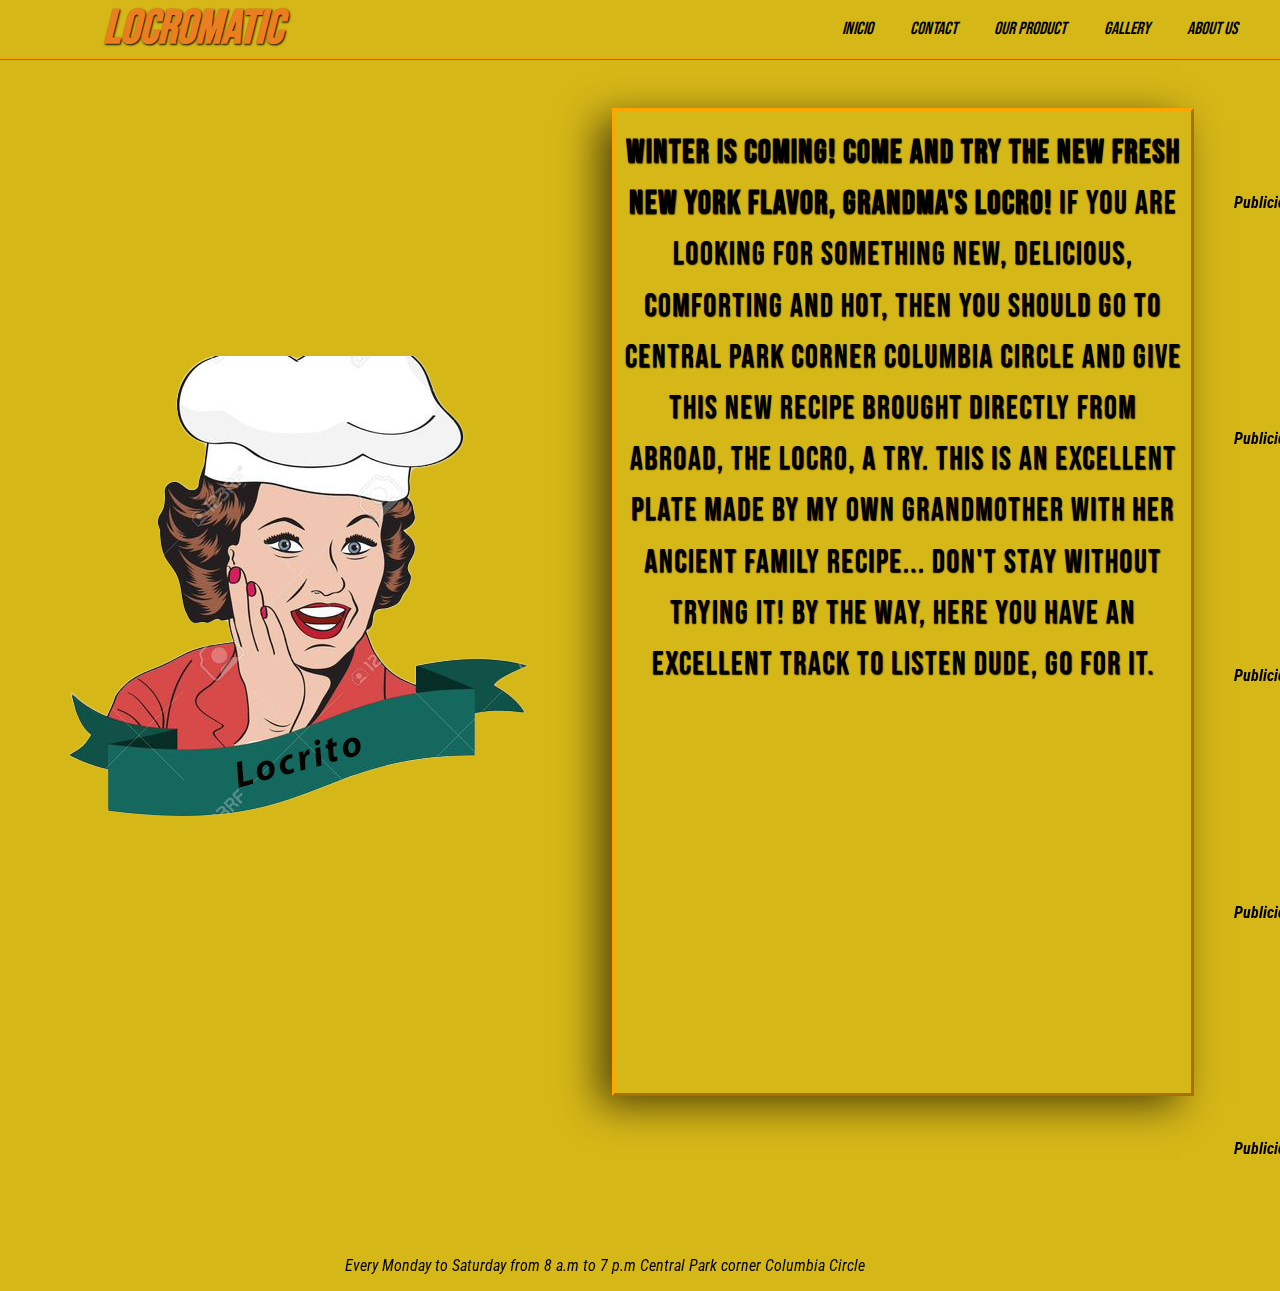
==== index.html @ a572ca00 "cambio nuevamente al title original de pagina index" ====
<!DOCTYPE html>
<html lang="en">
    <head>
        <meta charset="UTF-8">
        <meta http-equiv="X-UA-Compatible" content="IE=edge">
        <meta name="viewport" content="width=device-width, initial-scale=1.0">
        <title>Homepage</title>
        <link rel="shortcut icon" href="./assets/abuelita icon.png" />
        <link rel="stylesheet" type="text/css" href="./styles/style.css" />
        <link rel="preconnect" href="https://fonts.googleapis.com">
        <link rel="preconnect" href="https://fonts.gstatic.com" crossorigin>
        <link href="https://fonts.googleapis.com/css2?family=Bebas+Neue&family=Roboto+Condensed:wght@300&display=swap" rel="stylesheet">  
    </head>
    <body>
        <header class="header">
            <h1 class="header__titulo">LocroMatic</h1>
            <nav>
                <ul class="header__listaDeNavegacion">
                    <li><a href="./index.html">Inicio</a></li>
                    <li><a href="./pages/contact.html">Contact</a></li>
                    <li><a href="./pages/product.html">Our product</a></li>
                    <li><a href="./pages/gallery.html">Gallery</a></li>
                    <li><a href="./pages/aboutus.html">About us</a></li>
                </ul>
            </nav>
        </header>
        <div class="indexContainer">
            <article class="indexArticle">
                <p>
                    <strong>WINTER IS COMING! Come and try the new fresh New York flavor, Grandma's Locro!</strong>
                    If you are looking for something new, delicious, comforting and hot, then you should go to Central Park corner Columbia Circle and give this new recipe brought directly from abroad, the Locro, a try. This is an excellent plate made by my own grandmother with her ancient family recipe... Don't stay without trying it! By the way, here you have an excellent track to listen dude, go for it.
                </p>
                <iframe width="560" height="315" src="https://www.youtube.com/embed/pExT-SJUkxY" title="YouTube video player" frameborder="0" allow="accelerometer; autoplay; clipboard-write; encrypted-media; gyroscope; picture-in-picture" allowfullscreen></iframe>
            </article>
            <div class="indexImg">
                <img src="./assets/abuela cocinera1-Recuperado copia.png" alt="" />
            </div>
            <div class="indexPubli">
                <aside>Publicidad</aside>
                <aside>Publicidad</aside>
                <aside>Publicidad</aside>
                <aside>Publicidad</aside>
                <aside>Publicidad</aside>
            </div>
            <footer class="footerIndex">
                Every Monday to Saturday from 8 a.m to 7 p.m Central Park corner Columbia Circle
            </footer>   
        </div>         
    </body>
</html>
---- styles/style.css ----
* {
    padding: 0;
    margin: 0;
    box-sizing: border-box;
}

body {
    background-image: url("https://img.freepik.com/foto-gratis/hojas-papel-color-naranja_23-2148320424.jpg?w=1060");
    background-color: #D6B718;
    background-repeat: no-repeat;
    background-size: cover;
    font-family: 'Roboto Condensed', sans-serif;
}

.bodyPages {
    background-image: url(../assets/pagesbackground.png);
}

body::-webkit-scrollbar {
    width:7px;
    background-color: rgb(26, 26, 26);
}

body::-webkit-scrollbar-thumb {
    background: #D6B718;
    border-radius: 5px;
}

/* Grid de todo el header */

.header {
    display: grid;
    grid-template-areas: 
    "header__titulo header__listaDeNavegacion"
    "header__titulo header__listaDeNavegacion";
    justify-content: space-between;
    align-items: center;
    width: 100%;
    height: auto;
}

/* Header en comun */

.header {
    background-color: #D6B718;
    border-bottom: ridge #ffa500;
}

.header__titulo {
    color: #eb7e1e;
    display: flex;
    justify-content: center;
    font-size: 3em;
    width: 15vw;
    margin-left: 2em;
    font-family: 'Bebas Neue', cursive;
    font-style: oblique;
    text-shadow: 1px 1px 2px black;
}

.header__listaDeNavegacion {
    list-style-type: none;
    width: 30rem;
    padding: 5px;
    background-color:#D6B718;
    display: flex;
    justify-content: space-evenly;
}

 ul li a {
    text-decoration: none;
    color: black;
    font-family: 'Bebas Neue', cursive;
    font-size: 1.1em;
    transition: 0.6s;
}

ul li a:hover {
    background-color: #252422;
    color: #ffa500;
}

/* Body de index */

.indexContainer {
    display: grid;
    grid-template-areas: 
    "indexImg  indexArticle indexPubli"
    "footerIndex footerIndex indexPubli";
    height: 100%;
    width: 100%;
    column-gap: 2rem;
    padding: 1rem;
}

/* Comienzo media query para index */

@media screen and (max-width: 648px)  {
    .header {
        display: flex;
        flex-direction: column;
        align-items: center;
        width: 100%;
        height: 100%;
    }

    .header__titulo {
        width: 100%;
        margin: 0;
    }

    .header ul {
        display: flex;
        flex-direction: column;
        align-items: center;
        width: 100%;
    }

    .indexContainer {
        display: flex;
        flex-direction: column;
        width: 100%;
        font-size: 0.8em;
        position: relative;
    }

    .indexArticle iframe {
        width: 100%;
    }

    .indexImg {
        display: flex;
        flex-direction: column;
        flex-wrap: nowrap;
        overflow: hidden;
    }

    .indexPubli {
        display: flex;
        flex-direction: column;
        width: 100%;
        align-items: center;
    }

    .footerIndex {
        width: 100%;
        text-align: center;
    }
}

/* Fin de media querie */


.indexArticle {
    padding-top: 1rem;
    padding-bottom: 1rem;
    padding-right: 0.5rem;
    padding-left: 0.5rem;
    width: 100%;
    margin-top: 2rem;
    border: outset #ffa500;
    font-family: 'Bebas Neue', cursive;
    font-size: 2em;
    letter-spacing: 1.5px;
    text-align: center;
    line-height: 1.6;
    text-shadow: .5px .5px 1.2px black;
    grid-area: indexArticle;
    display: flex;
    flex-direction: column;
    align-items: center;
    justify-content: space-between;
    box-shadow: -14px 10px 38px -1px rgba(0,0,0,0.62);
    -webkit-box-shadow: -14px 10px 38px -1px rgba(0,0,0,0.62);
    -moz-box-shadow: -14px 10px 38px -1px rgba(0,0,0,0.62);
}

.indexArticle:hover {
    background-color: #252422;
    color: #ffa500;
    transition: 1s;
    text-shadow: none;
}

.indexArticle iframe {
    margin-top: 2.5rem;
    margin-bottom: 2rem;
}

.indexImg {
    grid-area: indexImg;
    display: flex;
    flex-direction: column;
    align-items: center;
    justify-content: center;
}

.indexPubli {
    grid-area: indexPubli;
    width: 100%;
    order: outset #ffa500;
    display: flex;
    flex-direction: column;
    justify-content: space-around;
    font-style: italic;
    font-weight: bolder;
    padding: 0.5rem;
}

.footerIndex {
    grid-area: footerIndex;
    display: flex;
    justify-content: center;
    align-items: center;
    margin-top: 10rem;
    font-style: oblique;
}

/* Body de pagina Contact */

.mainContentContact {
    display: flex;
    flex-direction: row;
    flex-wrap: wrap;
    justify-content: space-around;
    align-items: center;
}

/* Inicio de media querie para pagina Contact */

@media screen and (max-width: 648px)  {
    .mainContentContact {
        width: 100%;
        display: flex;
        flex-wrap: wrap;
        flex-direction: column;
    }

    .mainContentContact__contenido1 {
        display: flex;
        flex-direction: column;
        flex-wrap: wrap;
        width: 100vw;
        font-size: 0.8rem;
    }

    .mainContentContact__contenido1 .mainContentContact__aside {
        display: flex;
        flex-wrap: wrap;
        width: 100%;
    }

    .mainContentContact__contenido2 {
        display: flex;
        flex-direction: column;
        flex-wrap: wrap;
        width: 100%;
    }

    .mainContentContact__contenido2 form {
        width: 100vw;
    }

    .mainContentContact__contenido2 form textarea {
        width: 100%;
    }

    .contactFooter {
        width: 100%;
        text-align: center;
        font-size: 0.8rem;
        margin-top: 10rem;
        margin-bottom: 1rem;
    }
}

/* Fin de media querie */

.mainContentContact__contenido1 h3 {
    display: flex;
    justify-content: center;
    border: double black;
    position: relative;
    top: 4rem;
    letter-spacing: 3.5px;
    background-color: #252422;
    color: #ffa500;
}

.mainContentContact__contenido2 h3 {
    display: flex;
    justify-content: center;
    border: double black;
    position: relative;
    top: 1.5rem;
    letter-spacing: 5px;
    background-color: #252422;
    color: #ffa500;
}

.mainContentContact__contenido2 form {
    margin-top: 6rem;
    border: ridge #ffa500;
    padding: 15px;
    line-height: 1.2;
    font-weight: bolder;
    font-style: oblique;
    box-shadow: 10px 10px 30px -5px rgba(0,0,0,0.75);
    -webkit-box-shadow: 10px 10px 30px -5px rgba(0,0,0,0.75);
    -moz-box-shadow: 10px 10px 30px -5px rgba(0,0,0,0.75);
}

.mainContentContact__aside {
    width: 35rem;
    height: 100%;
    border: inset #ffa500;
    font-family: 'Bebas Neue', cursive;
    font-size: 2.5em;
    text-align: center;
    line-height: 1.4;
    letter-spacing: 2.2px;
    display: flex;
    flex-wrap: wrap;
    align-items: flex-start;
    padding: 1rem;
    margin-top: 5.3rem;
    box-shadow: -14px 1px 65px 13px rgba(0,0,0,0.34);
    -webkit-box-shadow: -14px 1px 65px 13px rgba(0,0,0,0.34);
    -moz-box-shadow: -14px 1px 65px 13px rgba(0,0,0,0.34);
}

.contactFooter {
    display: flex;
    justify-content: center;
    align-items: center;
    margin-top: 10rem;
    margin-bottom: 1rem;
    font-style: oblique;
}

/* Body de pagina Products */

.productContainer {
    display: grid;
    grid-template-areas: 
    "mainSectionProduct mainSectionProduct mainSectionProduct productPubli"
    "mainSectionProduct mainSectionProduct mainSectionProduct productPubli"
    "mainSectionProduct2 mainSectionProduct2 mainSectionProduct2 productPubli"
    "mainSectionProduct2 mainSectionProduct2 mainSectionProduct2 productPubli"
    "productFooter productFooter productFooter productPubli";
    grid-template-columns: 1fr;
    padding: 1em;
    margin: 1em;
    height: 100%;
}

/* Inicio media querie para pagina Products */

@media screen and (max-width: 648px)  {
    .productContainer {
        display: flex;
        flex-direction: column;
        flex-wrap: wrap;
        height: 100%;
        width: 100%;
        padding: 0;
        margin: 0;
    }

    .mainSectionProduct {
        display: flex;
        flex-direction: column;
        flex-wrap: wrap;
        align-items: center;
        width: 100%;
    }

    .mainSectionProduct .varieties {
        display: flex;
        flex-direction: column;
        flex-wrap: wrap;
        align-items: center;
        justify-content: center;
        width: 100%;
    }

    .mainSectionProduct .varieties h4 {
        transform: none;
    }

    .mainSectionProduct .varieties ol,ul {
        display: flex;
        flex-direction: column;
        align-items: center;
    }

    .mainSectionProduct2 {
        display: flex;
        flex-direction: column;
        flex-wrap: wrap;
        width: 100%;
        margin: 0;
    }

    .mainSectionProduct2__title {
        width: 100%;
        display: flex;
        justify-content: center;
    }

    /* .mainSectionProduct2__table {
        display: flex;
        justify-content: center;
        overflow: none;
    } */

    .productPubli {
        width: 100%;
        display: flex;
        flex-wrap: wrap;
        flex-direction: column;
        align-items: center;
        margin-top: 5rem;
        border: ridge #ffa500;
    }

    .productFooter {
        width: 100%;
        text-align: center;
        font-size: 0.8rem;
    }
}

/* Fin de media querie */

.mainSectionProduct {
    grid-area: mainSectionProduct;
    display: flex;
    flex-direction: column;
    align-items: center;
    padding: 1rem;
    margin-right: 1rem;
}

.mainSectionProduct__title {
    display: flex;
    justify-content: center;
    letter-spacing: 5px;
    width: 100%;
}

.mainSectionProduct .varieties {
    display: flex;
    width: 100%;
    flex-direction: column;
    flex-wrap: wrap;
    padding: 1rem;
    margin: 1rem;
}

.varieties h4 {
    font-size: 1rem;
    border: outset 02px #ffa500;
    border-radius: 40px;
    padding: 0.4rem;
    text-align: center;
    margin: 1.5rem;
    width: 40%;
    transform: translate(24vw, 0);
    transition: 0.5s;
    box-shadow: 10px 10px 5px 0px rgba(0,0,0,0.75);
    -webkit-box-shadow: 10px 10px 5px 0px rgba(0,0,0,0.75);
    -moz-box-shadow: 10px 10px 5px 0px rgba(0,0,0,0.75);
}

.varieties h4:hover {
    background-color: #252422;
    color: #ffa500;
}

.varieties ol,
ul {
    list-style: none;
    font-style: oblique;
    line-height: 2;
}

.varieties #conCarne {
    display: flex;
    justify-content: space-around;
    padding: 1rem;
    margin: 1rem;
    margin-top: 2rem;

}

.varieties #sinCarne {
    display: flex; 
    justify-content: space-evenly;
    padding: 1rem;
    margin: 1rem;
    margin-top: 2rem;
}

.varieties #trigo, 
#maiz,
#porotos {
    padding: 2px;
    text-transform: capitalize;
    font-weight: bolder;
}

.mainSectionProduct2 {
    grid-area: mainSectionProduct2;
    display: flex;
    justify-content: center;
    align-items: center;
    border-top: ridge #ffa500; 
    padding: 1.5rem;
    margin: 1rem;
    gap: 5px;
}

.mainSectionProduct2__title {
    text-align: center;
    letter-spacing: 5px;
    margin-right: 3rem;
    margin-top: 2rem;
}

.mainSectionProduct2__table {
    width: 80%;
    font-weight: bolder;
    font-style: oblique;
    border: ridge #ffa500;
    margin-top: 2rem;
}

.productPubli {
    grid-area: productPubli;
    width: 100%;
    display: flex;
    flex-direction: column;
    justify-content: space-evenly;
    border-left: ridge #ffa500;
    padding-left: 1rem;
    font-style: oblique;
    font-weight: bolder;
}

.productFooter {
    grid-area: productFooter;
    display: flex;
    justify-content: center;
    align-items: center;
    margin-top: 10rem;
    font-style: oblique;
}

/* Body de pagina Gallery */

.gallery {
    display: grid;
    grid-template-areas: 
    "mainSectionGallery__title mainSectionGallery__title mainSectionGallery__title"
    "mainSectionGallery__img1 mainSectionGallery__img2 mainSectionGallery__img3"
    "gallery__footer gallery__footer gallery__footer";
    height: 100vh;
    padding: 1rem;
    gap: 1rem;
}

/* Media Querie de gallery */

@media screen and (max-width: 648px) {
    .gallery {
        display: flex;
        flex-direction: column;
        height: 100%;
        width: 100vw;
        gap: 2rem;
    }
    .gallery__footer {
        display: flex;
        text-align: center;
        font-style: oblique;
        font-size: 0.8rem;
    }

    .mainSectionGallery__img1{
        width: 100%;
    }
    .mainSectionGallery__img2 {
        width: 100%;
    }
    .mainSectionGallery__img3 {
        width: 100%;
        display: flex;
        justify-content: center;
    }
}

/* Fin de Media Querie */

.mainSectionGallery__title {
    letter-spacing: 5px;
    grid-area: mainSectionGallery__title;
    display: flex;
    justify-content: center;
    flex: 1 auto;
    margin-top: 1.5rem;
    margin-bottom: 2rem;
}

.mainSectionGallery__img1 {
    display: flex;
    flex-wrap: wrap;
    flex: 1 auto;
    overflow: hidden;
    grid-area: mainSectionGallery__img1;
    width: 100%;

}

.mainSectionGallery__img2 {
    display: flex;
    overflow: hidden;
    flex-wrap: wrap;
    flex: 2 auto;
    grid-area: mainSectionGallery__img2;
    width: 100%;
}

.mainSectionGallery__img3 {
    display: flex;
    flex-wrap: wrap;
    overflow: hidden;
    flex: 1 auto;
    grid-area: mainSectionGallery__img3;
    width: 100%;
}

.gallery__footer {
    grid-area: gallery__footer;
    display: flex;
    justify-content: center;
    margin-top: 10rem;
    flex: 1 auto;
    font-style: italic;
}

/* Body de pagina Aboutus */

.mainSectionAboutus {
    display: flex;
    flex-direction: column;
    align-items: center;
    justify-content: center;
    width: 65vw;
    margin-left: 18vw;
    margin-top: 8vw;
}

/* Inicio media querie para pagina Aboutus */

@media screen and (max-width: 648px)  {
    .mainSectionAboutus {
        display: flex;
        flex-direction: column;
        margin: 0;
        margin-top: 2rem;
        width: 100%;
        height: 100%;
    }

    .mainSectionAboutus .mainSectionAboutus__contenido {
        display: flex;
        flex-direction: column;
        flex-wrap: wrap;
        align-items: center;
        font-size: 1.8rem;
        line-height: 1.5;
        letter-spacing: 0.3vw;
    }

    .mainSectionAboutus__img {
        display: flex;
        flex-wrap: wrap;
        width: 100%;
        overflow: hidden;
        margin-top: 2rem;
    }

    .aboutUsFooter {
        display: flex;
        align-items: center;
        text-align: center;
        font-style: italic;
        font-size: 0.8rem;
        margin-top: 5rem;
        padding: 1rem;
    }
}

/* Fin de media querie */

.mainSectionAboutus__contenido {
    color: #252422;
    background-color: #ffa500;
    font-family: 'Bebas Neue', cursive;
    text-align: center;
    position: relative;
    width: 80vw;
    margin-top: 0.5vw;
    font-size: 1.6vw;
    line-height: 1.5;
    letter-spacing: 0.1vw;
    border: outset #ffa500;
    padding-bottom: 1vw;
    padding-left: 1vw;
    padding-right: 1vw;
    box-shadow: 12px 10px 20px 0px rgba(0,0,0,0.74);
    -webkit-box-shadow: 12px 10px 20px 0px rgba(0,0,0,0.74);
    -moz-box-shadow: 12px 10px 20px 0px rgba(0,0,0,0.74);
}
.mainSectionAboutus__contenido:hover {
    color: #ffa500;
    background-color: #252422;
}

.mainSectionAboutus__contenido h3 {
    text-align: center;
    padding-top: 10px;
}

.mainSectionAboutus .mainSectionAboutus__img {
    display: flex;
    justify-content: center;
    padding: 3rem;
}

.aboutUsFooter {
    display: flex;
    justify-content: center;
    margin-top: 5rem;
    margin-bottom: 1rem;
    font-style: oblique;
}
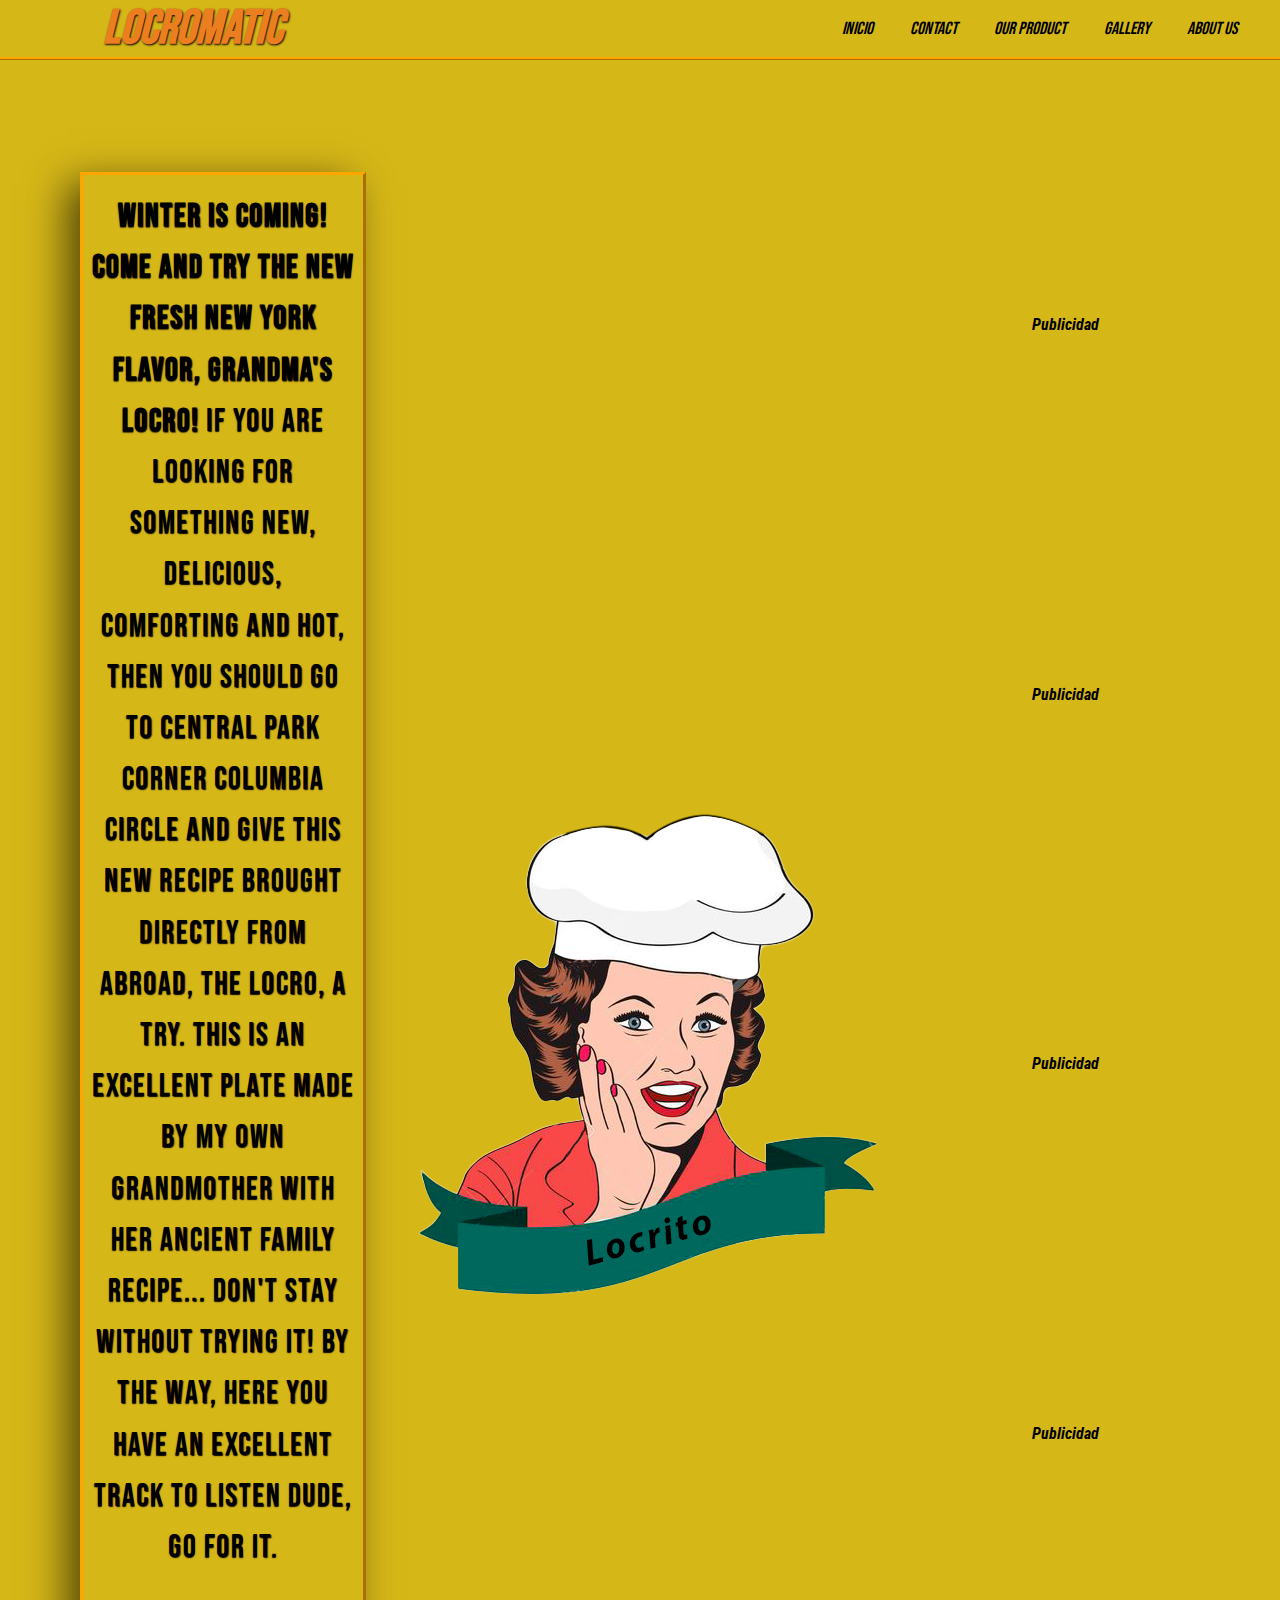
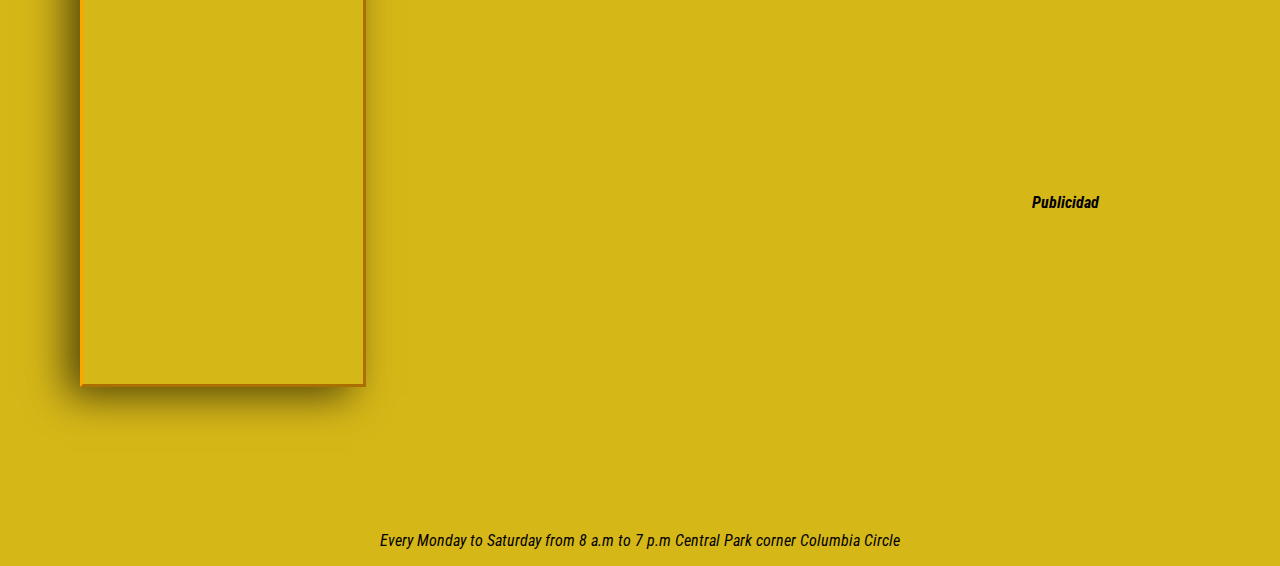
==== commit 2319eb96: "se agrega bootstrap pagina index y about us, tambien cambios a los estilos en css" ====
--- a/index.html
+++ b/index.html
@@ -4,12 +4,14 @@
         <meta charset="UTF-8">
         <meta http-equiv="X-UA-Compatible" content="IE=edge">
         <meta name="viewport" content="width=device-width, initial-scale=1.0">
-        <title>Homepage</title>
         <link rel="shortcut icon" href="./assets/abuelita icon.png" />
         <link rel="stylesheet" type="text/css" href="./styles/style.css" />
         <link rel="preconnect" href="https://fonts.googleapis.com">
         <link rel="preconnect" href="https://fonts.gstatic.com" crossorigin>
         <link href="https://fonts.googleapis.com/css2?family=Bebas+Neue&family=Roboto+Condensed:wght@300&display=swap" rel="stylesheet">  
+        <link rel="stylesheet" href="https://cdnjs.cloudflare.com/ajax/libs/animate.css/4.1.1/animate.min.css"/>
+        <link href="https://cdn.jsdelivr.net/npm/bootstrap@5.2.0-beta1/dist/css/bootstrap.min.css" rel="stylesheet" integrity="sha384-0evHe/X+R7YkIZDRvuzKMRqM+OrBnVFBL6DOitfPri4tjfHxaWutUpFmBp4vmVor" crossorigin="anonymous">
+        <title>Homepage</title>
     </head>
     <body>
         <header class="header">
@@ -24,27 +26,30 @@
                 </ul>
             </nav>
         </header>
-        <div class="indexContainer">
-            <article class="indexArticle">
-                <p>
-                    <strong>WINTER IS COMING! Come and try the new fresh New York flavor, Grandma's Locro!</strong>
-                    If you are looking for something new, delicious, comforting and hot, then you should go to Central Park corner Columbia Circle and give this new recipe brought directly from abroad, the Locro, a try. This is an excellent plate made by my own grandmother with her ancient family recipe... Don't stay without trying it! By the way, here you have an excellent track to listen dude, go for it.
-                </p>
-                <iframe width="560" height="315" src="https://www.youtube.com/embed/pExT-SJUkxY" title="YouTube video player" frameborder="0" allow="accelerometer; autoplay; clipboard-write; encrypted-media; gyroscope; picture-in-picture" allowfullscreen></iframe>
-            </article>
-            <div class="indexImg">
-                <img src="./assets/abuela cocinera1-Recuperado copia.png" alt="" />
+        <div class="container-fluid">
+            <div class="row mainIndex">
+                <article class="indexArticle col-sm-12 col-md-12 col-lg-5">
+                    <p>
+                        <strong>WINTER IS COMING! Come and try the new fresh New York flavor, Grandma's Locro!</strong>
+                        If you are looking for something new, delicious, comforting and hot, then you should go to Central Park corner Columbia Circle and give this new recipe brought directly from abroad, the Locro, a try. This is an excellent plate made by my own grandmother with her ancient family recipe... Don't stay without trying it! By the way, here you have an excellent track to listen dude, go for it.
+                    </p>
+                    <iframe width="560" height="315" src="https://www.youtube.com/embed/pExT-SJUkxY" title="YouTube video player" frameborder="0" allow="accelerometer; autoplay; clipboard-write; encrypted-media; gyroscope; picture-in-picture" allowfullscreen></iframe>
+                </article>
+                <div class="indexImg animate__animated animate__backInRight col-sm-12 col-md col-lg">
+                    <img src="./assets/abuela cocinera1-Recuperado copia.png" alt="abuela cocinera con gorro de chef" />
+                </div>
+                <div class="indexPubli col-sm-12 col-md-2 col-lg-1">
+                    <aside>Publicidad</aside>
+                    <aside>Publicidad</aside>
+                    <aside>Publicidad</aside>
+                    <aside>Publicidad</aside>
+                    <aside>Publicidad</aside>
+                </div>    
             </div>
-            <div class="indexPubli">
-                <aside>Publicidad</aside>
-                <aside>Publicidad</aside>
-                <aside>Publicidad</aside>
-                <aside>Publicidad</aside>
-                <aside>Publicidad</aside>
-            </div>
-            <footer class="footerIndex">
-                Every Monday to Saturday from 8 a.m to 7 p.m Central Park corner Columbia Circle
-            </footer>   
-        </div>         
+        </div>
+        <footer class="footerIndex">
+            Every Monday to Saturday from 8 a.m to 7 p.m Central Park corner Columbia Circle
+        </footer>
+        <script src="https://cdn.jsdelivr.net/npm/bootstrap@5.2.0-beta1/dist/js/bootstrap.bundle.min.js" integrity="sha384-pprn3073KE6tl6bjs2QrFaJGz5/SUsLqktiwsUTF55Jfv3qYSDhgCecCxMW52nD2" crossorigin="anonymous"></script>         
     </body>
 </html>--- a/styles/style.css
+++ b/styles/style.css
@@ -28,16 +28,16 @@
 
 /* Grid de todo el header */
 
-.header {
-    display: grid;
-    grid-template-areas: 
-    "header__titulo header__listaDeNavegacion"
-    "header__titulo header__listaDeNavegacion";
-    justify-content: space-between;
-    align-items: center;
-    width: 100%;
-    height: auto;
-}
+    .header {
+        display: flex;
+        grid-template-areas: 
+        "header__titulo header__listaDeNavegacion"
+        "header__titulo header__listaDeNavegacion";
+        justify-content: space-between;
+        align-items: center;
+        width: 100%;
+        height: 100%;
+    }
 
 /* Header en comun */
 
@@ -82,74 +82,15 @@
 
 /* Body de index */
 
-.indexContainer {
-    display: grid;
-    grid-template-areas: 
-    "indexImg  indexArticle indexPubli"
-    "footerIndex footerIndex indexPubli";
-    height: 100%;
-    width: 100%;
-    column-gap: 2rem;
-    padding: 1rem;
-}
-
-/* Comienzo media query para index */
-
-@media screen and (max-width: 648px)  {
-    .header {
-        display: flex;
-        flex-direction: column;
-        align-items: center;
-        width: 100%;
-        height: 100%;
-    }
-
-    .header__titulo {
-        width: 100%;
-        margin: 0;
-    }
-
-    .header ul {
-        display: flex;
-        flex-direction: column;
-        align-items: center;
-        width: 100%;
-    }
-
-    .indexContainer {
-        display: flex;
-        flex-direction: column;
-        width: 100%;
-        font-size: 0.8em;
-        position: relative;
-    }
-
-    .indexArticle iframe {
-        width: 100%;
-    }
-
-    .indexImg {
-        display: flex;
-        flex-direction: column;
-        flex-wrap: nowrap;
-        overflow: hidden;
-    }
-
-    .indexPubli {
-        display: flex;
-        flex-direction: column;
-        width: 100%;
-        align-items: center;
-    }
-
-    .footerIndex {
-        width: 100%;
-        text-align: center;
-    }
-}
-
-/* Fin de media querie */
-
+.container-fluid {
+    margin: 2rem;
+}
+
+.mainIndex {
+    display: flex;
+    padding: 3rem;
+    padding-ight: 1rem;
+}
 
 .indexArticle {
     padding-top: 1rem;
@@ -165,11 +106,6 @@
     text-align: center;
     line-height: 1.6;
     text-shadow: .5px .5px 1.2px black;
-    grid-area: indexArticle;
-    display: flex;
-    flex-direction: column;
-    align-items: center;
-    justify-content: space-between;
     box-shadow: -14px 10px 38px -1px rgba(0,0,0,0.62);
     -webkit-box-shadow: -14px 10px 38px -1px rgba(0,0,0,0.62);
     -moz-box-shadow: -14px 10px 38px -1px rgba(0,0,0,0.62);
@@ -183,12 +119,13 @@
 }
 
 .indexArticle iframe {
-    margin-top: 2.5rem;
+    margin-top: 2rem;
     margin-bottom: 2rem;
+    padding: 1rem;
+    width: 100%;
 }
 
 .indexImg {
-    grid-area: indexImg;
     display: flex;
     flex-direction: column;
     align-items: center;
@@ -196,24 +133,24 @@
 }
 
 .indexPubli {
-    grid-area: indexPubli;
-    width: 100%;
-    order: outset #ffa500;
+    width: 100%;
     display: flex;
     flex-direction: column;
     justify-content: space-around;
+    align-items: center;
     font-style: italic;
     font-weight: bolder;
-    padding: 0.5rem;
 }
 
 .footerIndex {
-    grid-area: footerIndex;
-    display: flex;
-    justify-content: center;
-    align-items: center;
-    margin-top: 10rem;
-    font-style: oblique;
+    display: flex;
+    justify-content: center;
+    align-items: center;
+    font-style: oblique;
+    text-align: center;
+    margin-top: 6rem;
+    margin-bottom: 1rem;
+    font-size: 1rem;
 }
 
 /* Body de pagina Contact */
@@ -324,6 +261,7 @@
     align-items: flex-start;
     padding: 1rem;
     margin-top: 5.3rem;
+    background-image: linear-gradient(to top, #e85d04, #f48c06, #faa307, #ffba08);
     box-shadow: -14px 1px 65px 13px rgba(0,0,0,0.34);
     -webkit-box-shadow: -14px 1px 65px 13px rgba(0,0,0,0.34);
     -moz-box-shadow: -14px 1px 65px 13px rgba(0,0,0,0.34);
@@ -408,12 +346,6 @@
         justify-content: center;
     }
 
-    /* .mainSectionProduct2__table {
-        display: flex;
-        justify-content: center;
-        overflow: none;
-    } */
-
     .productPubli {
         width: 100%;
         display: flex;
@@ -476,6 +408,7 @@
 .varieties h4:hover {
     background-color: #252422;
     color: #ffa500;
+    transform: skew(25deg, 172deg);
 }
 
 .varieties ol,
@@ -649,76 +582,23 @@
     font-style: italic;
 }
 
-/* Body de pagina Aboutus */
-
-.mainSectionAboutus {
-    display: flex;
-    flex-direction: column;
-    align-items: center;
-    justify-content: center;
-    width: 65vw;
-    margin-left: 18vw;
-    margin-top: 8vw;
-}
-
-/* Inicio media querie para pagina Aboutus */
-
-@media screen and (max-width: 648px)  {
-    .mainSectionAboutus {
-        display: flex;
-        flex-direction: column;
-        margin: 0;
-        margin-top: 2rem;
-        width: 100%;
-        height: 100%;
-    }
-
-    .mainSectionAboutus .mainSectionAboutus__contenido {
-        display: flex;
-        flex-direction: column;
-        flex-wrap: wrap;
-        align-items: center;
-        font-size: 1.8rem;
-        line-height: 1.5;
-        letter-spacing: 0.3vw;
-    }
-
-    .mainSectionAboutus__img {
-        display: flex;
-        flex-wrap: wrap;
-        width: 100%;
-        overflow: hidden;
-        margin-top: 2rem;
-    }
-
-    .aboutUsFooter {
-        display: flex;
-        align-items: center;
-        text-align: center;
-        font-style: italic;
-        font-size: 0.8rem;
-        margin-top: 5rem;
-        padding: 1rem;
-    }
-}
-
-/* Fin de media querie */
+/* Body de pagina About Us */
+
+.mainAboutUs {
+    display: flex;
+    padding: 3rem;
+}
 
 .mainSectionAboutus__contenido {
     color: #252422;
     background-color: #ffa500;
     font-family: 'Bebas Neue', cursive;
     text-align: center;
-    position: relative;
-    width: 80vw;
-    margin-top: 0.5vw;
-    font-size: 1.6vw;
+    font-size: 2rem;
     line-height: 1.5;
     letter-spacing: 0.1vw;
     border: outset #ffa500;
-    padding-bottom: 1vw;
-    padding-left: 1vw;
-    padding-right: 1vw;
+    width: 100%;
     box-shadow: 12px 10px 20px 0px rgba(0,0,0,0.74);
     -webkit-box-shadow: 12px 10px 20px 0px rgba(0,0,0,0.74);
     -moz-box-shadow: 12px 10px 20px 0px rgba(0,0,0,0.74);
@@ -728,21 +608,25 @@
     background-color: #252422;
 }
 
-.mainSectionAboutus__contenido h3 {
+.mainSectionAboutus__contenido h2 {
     text-align: center;
     padding-top: 10px;
 }
 
-.mainSectionAboutus .mainSectionAboutus__img {
-    display: flex;
-    justify-content: center;
-    padding: 3rem;
+ .mainSectionAboutus__img {
+    padding: 1rem;
+    width: 100%;
+    display: flex;
+    justify-content: center;
 }
 
 .aboutUsFooter {
     display: flex;
     justify-content: center;
-    margin-top: 5rem;
+    margin-top: 6rem;
+    text-align: center;
     margin-bottom: 1rem;
     font-style: oblique;
+    font-size: 1rem;
+    width: 100%;
 }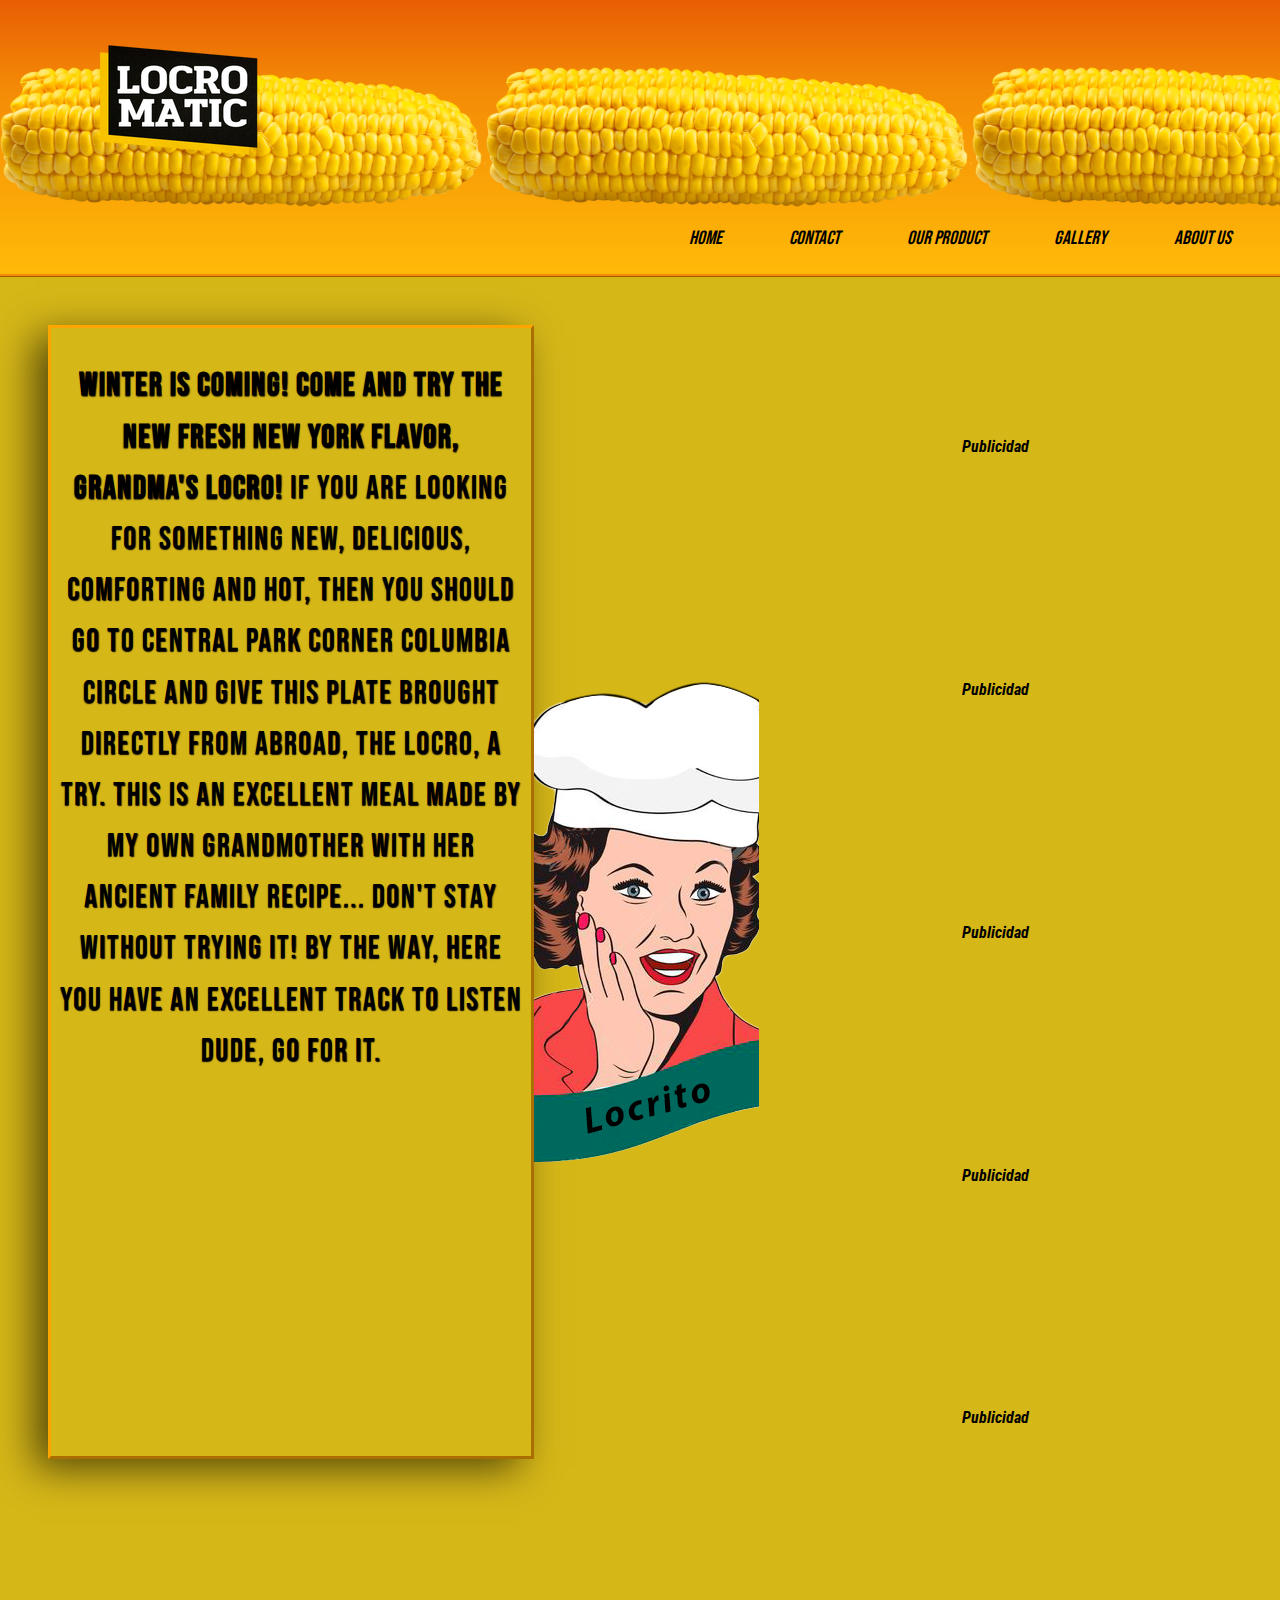
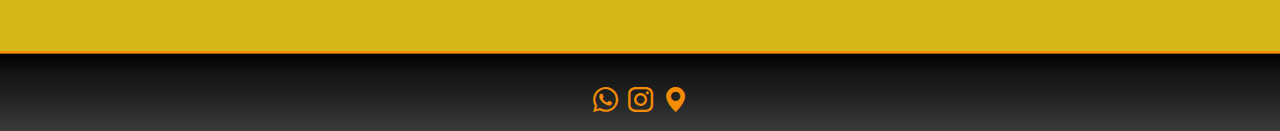
==== commit 413a98af: "terminamos de retocar bootstrap en index y pagina About Us aparte de agregarlo a Gallery, tambien se" ====
--- a/index.html
+++ b/index.html
@@ -11,32 +11,35 @@
         <link href="https://fonts.googleapis.com/css2?family=Bebas+Neue&family=Roboto+Condensed:wght@300&display=swap" rel="stylesheet">  
         <link rel="stylesheet" href="https://cdnjs.cloudflare.com/ajax/libs/animate.css/4.1.1/animate.min.css"/>
         <link href="https://cdn.jsdelivr.net/npm/bootstrap@5.2.0-beta1/dist/css/bootstrap.min.css" rel="stylesheet" integrity="sha384-0evHe/X+R7YkIZDRvuzKMRqM+OrBnVFBL6DOitfPri4tjfHxaWutUpFmBp4vmVor" crossorigin="anonymous">
+        <link rel="stylesheet" href="https://cdn.jsdelivr.net/npm/bootstrap-icons@1.8.3/font/bootstrap-icons.css">
         <title>Homepage</title>
     </head>
     <body>
-        <header class="header">
-            <h1 class="header__titulo">LocroMatic</h1>
-            <nav>
-                <ul class="header__listaDeNavegacion">
-                    <li><a href="./index.html">Inicio</a></li>
-                    <li><a href="./pages/contact.html">Contact</a></li>
-                    <li><a href="./pages/product.html">Our product</a></li>
-                    <li><a href="./pages/gallery.html">Gallery</a></li>
-                    <li><a href="./pages/aboutus.html">About us</a></li>
-                </ul>
-            </nav>
+        <header class="header container-fluid">
+            <div class="row d-flex justify-content-around align-items-start">
+                <img src="./assets/LOGO.png" alt="logo de la marca" class="col-auto logo animate__animated animate__rubberBand">
+                <nav class="col nav mt-2">
+                    <ul class="header__listaDeNavegacion">
+                        <li><a href="./index.html">Home</a></li>
+                        <li><a href="./pages/contact.html">Contact</a></li>
+                        <li><a href="./pages/product.html">Our product</a></li>
+                        <li><a href="./pages/gallery.html">Gallery</a></li>
+                        <li><a href="./pages/aboutus.html">About us</a></li>
+                    </ul>
+                </nav>
+            </div>
         </header>
         <div class="container-fluid">
             <div class="row mainIndex">
-                <article class="indexArticle col-sm-12 col-md-12 col-lg-5">
+                <article class="indexArticle col-sm-12 col-md-12 col-lg-auto">
                     <p>
                         <strong>WINTER IS COMING! Come and try the new fresh New York flavor, Grandma's Locro!</strong>
-                        If you are looking for something new, delicious, comforting and hot, then you should go to Central Park corner Columbia Circle and give this new recipe brought directly from abroad, the Locro, a try. This is an excellent plate made by my own grandmother with her ancient family recipe... Don't stay without trying it! By the way, here you have an excellent track to listen dude, go for it.
+                        If you are looking for something new, delicious, comforting and hot, then you should go to Central Park corner Columbia Circle and give this plate brought directly from abroad, the Locro, a try. This is an excellent meal made by my own grandmother with her ancient family recipe... Don't stay without trying it! By the way, here you have an excellent track to listen dude, go for it.
                     </p>
                     <iframe width="560" height="315" src="https://www.youtube.com/embed/pExT-SJUkxY" title="YouTube video player" frameborder="0" allow="accelerometer; autoplay; clipboard-write; encrypted-media; gyroscope; picture-in-picture" allowfullscreen></iframe>
                 </article>
-                <div class="indexImg animate__animated animate__backInRight col-sm-12 col-md col-lg">
-                    <img src="./assets/abuela cocinera1-Recuperado copia.png" alt="abuela cocinera con gorro de chef" />
+                <div class="indexImg col-sm-12 col-md col-lg">
+                    <img src="./assets/abuela cocinera1-Recuperado copia.png" alt="abuela cocinera con gorro de chef" class="cocinera" />
                 </div>
                 <div class="indexPubli col-sm-12 col-md-2 col-lg-1">
                     <aside>Publicidad</aside>
@@ -47,8 +50,10 @@
                 </div>    
             </div>
         </div>
-        <footer class="footerIndex">
-            Every Monday to Saturday from 8 a.m to 7 p.m Central Park corner Columbia Circle
+        <footer class="footer">
+            <a href="https://web.whatsapp.com/" target="_blank"><i class="bi bi-whatsapp"></i></a>
+            <a href="https://www.instagram.com/" target="_blank"><i class="bi bi-instagram"></i></a>
+            <a href="https://www.google.com.ar/maps/place/Columbus+Cir,+New+York,+NY,+EE.+UU./@40.767848,-73.9837106,17z/data=!3m1!4b1!4m5!3m4!1s0x89c258f63c9804b5:0xacca5e3d4112d7eb!8m2!3d40.767848!4d-73.9815219" target="_blank"><i class="bi bi-geo-alt-fill"></i></a>
         </footer>
         <script src="https://cdn.jsdelivr.net/npm/bootstrap@5.2.0-beta1/dist/js/bootstrap.bundle.min.js" integrity="sha384-pprn3073KE6tl6bjs2QrFaJGz5/SUsLqktiwsUTF55Jfv3qYSDhgCecCxMW52nD2" crossorigin="anonymous"></script>         
     </body>
--- a/styles/style.css
+++ b/styles/style.css
@@ -26,53 +26,42 @@
     border-radius: 5px;
 }
 
-/* Grid de todo el header */
-
-    .header {
-        display: flex;
-        grid-template-areas: 
-        "header__titulo header__listaDeNavegacion"
-        "header__titulo header__listaDeNavegacion";
-        justify-content: space-between;
-        align-items: center;
-        width: 100%;
-        height: 100%;
-    }
-
 /* Header en comun */
 
 .header {
-    background-color: #D6B718;
-    border-bottom: ridge #ffa500;
-}
-
-.header__titulo {
-    color: #eb7e1e;
-    display: flex;
-    justify-content: center;
-    font-size: 3em;
-    width: 15vw;
-    margin-left: 2em;
-    font-family: 'Bebas Neue', cursive;
-    font-style: oblique;
-    text-shadow: 1px 1px 2px black;
+    border-bottom: ridge #f48c06;
+    background-image: url(../assets/corn.png), linear-gradient(to bottom, #e85d04, #f48c06, #faa307, #ffba08);
+    background-size: contain;
+}
+
+@media screen and (min-width: 992px)  {
+    .header img {
+        margin-left: 5rem;
+    }
+}
+
+.nav {
+    display: flex;
+    justify-content: flex-end;
+    width: 100%;
 }
 
 .header__listaDeNavegacion {
     list-style-type: none;
-    width: 30rem;
-    padding: 5px;
-    background-color:#D6B718;
-    display: flex;
-    justify-content: space-evenly;
+    width: 40rem;
+    padding: 1rem;
+    display: flex;
+    justify-content: space-around;
 }
 
  ul li a {
     text-decoration: none;
     color: black;
     font-family: 'Bebas Neue', cursive;
-    font-size: 1.1em;
+    font-size: 1.2em;
     transition: 0.6s;
+    width: 100%;
+    color: #000;
 }
 
 ul li a:hover {
@@ -82,23 +71,17 @@
 
 /* Body de index */
 
-.container-fluid {
-    margin: 2rem;
-}
-
 .mainIndex {
     display: flex;
     padding: 3rem;
-    padding-ight: 1rem;
 }
 
 .indexArticle {
-    padding-top: 1rem;
-    padding-bottom: 1rem;
+    padding-top: 2rem;
     padding-right: 0.5rem;
     padding-left: 0.5rem;
-    width: 100%;
-    margin-top: 2rem;
+    margin-bottom: 5rem;
+    width: 100%;
     border: outset #ffa500;
     font-family: 'Bebas Neue', cursive;
     font-size: 2em;
@@ -119,10 +102,10 @@
 }
 
 .indexArticle iframe {
-    margin-top: 2rem;
+    margin-top: 1rem;
     margin-bottom: 2rem;
     padding: 1rem;
-    width: 100%;
+    width: 80%;
 }
 
 .indexImg {
@@ -130,7 +113,21 @@
     flex-direction: column;
     align-items: center;
     justify-content: center;
-}
+    overflow: hidden;
+}
+
+.cocinera {
+    animation-name: cocinera;
+    animation-duration: 5s;
+    animation-iteration-count: infinite;
+    animation-delay: 1s;
+    animation-direction: alternate;
+}
+
+@keyframes cocinera {
+    0% {transform: rotate(25deg);}
+    100% {transform: rotate(-20deg);}
+} 
 
 .indexPubli {
     width: 100%;
@@ -140,17 +137,7 @@
     align-items: center;
     font-style: italic;
     font-weight: bolder;
-}
-
-.footerIndex {
-    display: flex;
-    justify-content: center;
-    align-items: center;
-    font-style: oblique;
-    text-align: center;
-    margin-top: 6rem;
-    margin-bottom: 1rem;
-    font-size: 1rem;
+    font-family: 'Roboto Condensed', sans-serif;
 }
 
 /* Body de pagina Contact */
@@ -267,14 +254,6 @@
     -moz-box-shadow: -14px 1px 65px 13px rgba(0,0,0,0.34);
 }
 
-.contactFooter {
-    display: flex;
-    justify-content: center;
-    align-items: center;
-    margin-top: 10rem;
-    margin-bottom: 1rem;
-    font-style: oblique;
-}
 
 /* Body de pagina Products */
 
@@ -285,7 +264,7 @@
     "mainSectionProduct mainSectionProduct mainSectionProduct productPubli"
     "mainSectionProduct2 mainSectionProduct2 mainSectionProduct2 productPubli"
     "mainSectionProduct2 mainSectionProduct2 mainSectionProduct2 productPubli"
-    "productFooter productFooter productFooter productPubli";
+    "footer footer footer productPubli";
     grid-template-columns: 1fr;
     padding: 1em;
     margin: 1em;
@@ -481,112 +460,29 @@
     font-weight: bolder;
 }
 
-.productFooter {
-    grid-area: productFooter;
-    display: flex;
-    justify-content: center;
-    align-items: center;
-    margin-top: 10rem;
-    font-style: oblique;
-}
-
 /* Body de pagina Gallery */
-
-.gallery {
-    display: grid;
-    grid-template-areas: 
-    "mainSectionGallery__title mainSectionGallery__title mainSectionGallery__title"
-    "mainSectionGallery__img1 mainSectionGallery__img2 mainSectionGallery__img3"
-    "gallery__footer gallery__footer gallery__footer";
-    height: 100vh;
-    padding: 1rem;
-    gap: 1rem;
-}
-
-/* Media Querie de gallery */
-
-@media screen and (max-width: 648px) {
-    .gallery {
-        display: flex;
-        flex-direction: column;
-        height: 100%;
-        width: 100vw;
-        gap: 2rem;
-    }
-    .gallery__footer {
-        display: flex;
-        text-align: center;
-        font-style: oblique;
-        font-size: 0.8rem;
-    }
-
-    .mainSectionGallery__img1{
-        width: 100%;
-    }
-    .mainSectionGallery__img2 {
-        width: 100%;
-    }
-    .mainSectionGallery__img3 {
-        width: 100%;
-        display: flex;
-        justify-content: center;
-    }
-}
-
-/* Fin de Media Querie */
 
 .mainSectionGallery__title {
     letter-spacing: 5px;
-    grid-area: mainSectionGallery__title;
-    display: flex;
-    justify-content: center;
-    flex: 1 auto;
-    margin-top: 1.5rem;
-    margin-bottom: 2rem;
-}
-
-.mainSectionGallery__img1 {
-    display: flex;
-    flex-wrap: wrap;
-    flex: 1 auto;
-    overflow: hidden;
-    grid-area: mainSectionGallery__img1;
-    width: 100%;
-
-}
-
-.mainSectionGallery__img2 {
-    display: flex;
-    overflow: hidden;
-    flex-wrap: wrap;
-    flex: 2 auto;
-    grid-area: mainSectionGallery__img2;
-    width: 100%;
-}
-
-.mainSectionGallery__img3 {
-    display: flex;
-    flex-wrap: wrap;
-    overflow: hidden;
-    flex: 1 auto;
-    grid-area: mainSectionGallery__img3;
-    width: 100%;
-}
-
-.gallery__footer {
-    grid-area: gallery__footer;
-    display: flex;
-    justify-content: center;
-    margin-top: 10rem;
-    flex: 1 auto;
-    font-style: italic;
+    display: flex;
+    justify-content: center;
+    margin-top: 3rem;
+    margin-bottom: 4rem;
 }
 
 /* Body de pagina About Us */
 
 .mainAboutUs {
     display: flex;
+    align-items: center;
     padding: 3rem;
+    padding-left: 6rem;
+}
+
+@media screen and (max-width: 768px) {
+    .mainAboutUs {
+        padding-left: 3rem;
+    }
 }
 
 .mainSectionAboutus__contenido {
@@ -616,17 +512,39 @@
  .mainSectionAboutus__img {
     padding: 1rem;
     width: 100%;
-    display: flex;
-    justify-content: center;
-}
-
-.aboutUsFooter {
-    display: flex;
-    justify-content: center;
-    margin-top: 6rem;
-    text-align: center;
-    margin-bottom: 1rem;
-    font-style: oblique;
-    font-size: 1rem;
-    width: 100%;
+    height: 100%;
+    display: flex;
+    justify-content: center;
+}
+
+/* Footer en comun */
+
+.footer {
+    display: flex;
+    justify-content: center;
+    margin-top: 4rem;
+    padding-top: 2rem;
+    padding-bottom: 1rem;
+    border-top: ridge #f48c06;
+    background-image: linear-gradient(to bottom, #000000, #141414, #1e1f1f, #2a2c2e, #3a3c3a);
+    color: #f48c06;
+}
+
+.bi-whatsapp {
+    font-size: 25px;
+    color: #f48c06;
+    margin-left: 10px;
+    margin-right: 10px;
+}
+
+.bi-instagram {
+    font-size: 25px;
+    color: #f48c06;
+}
+
+.bi-geo-alt-fill {
+    font-size: 25px;
+    margin-left: 10px;
+    margin-right: 10px;
+    color: #f48c06;
 }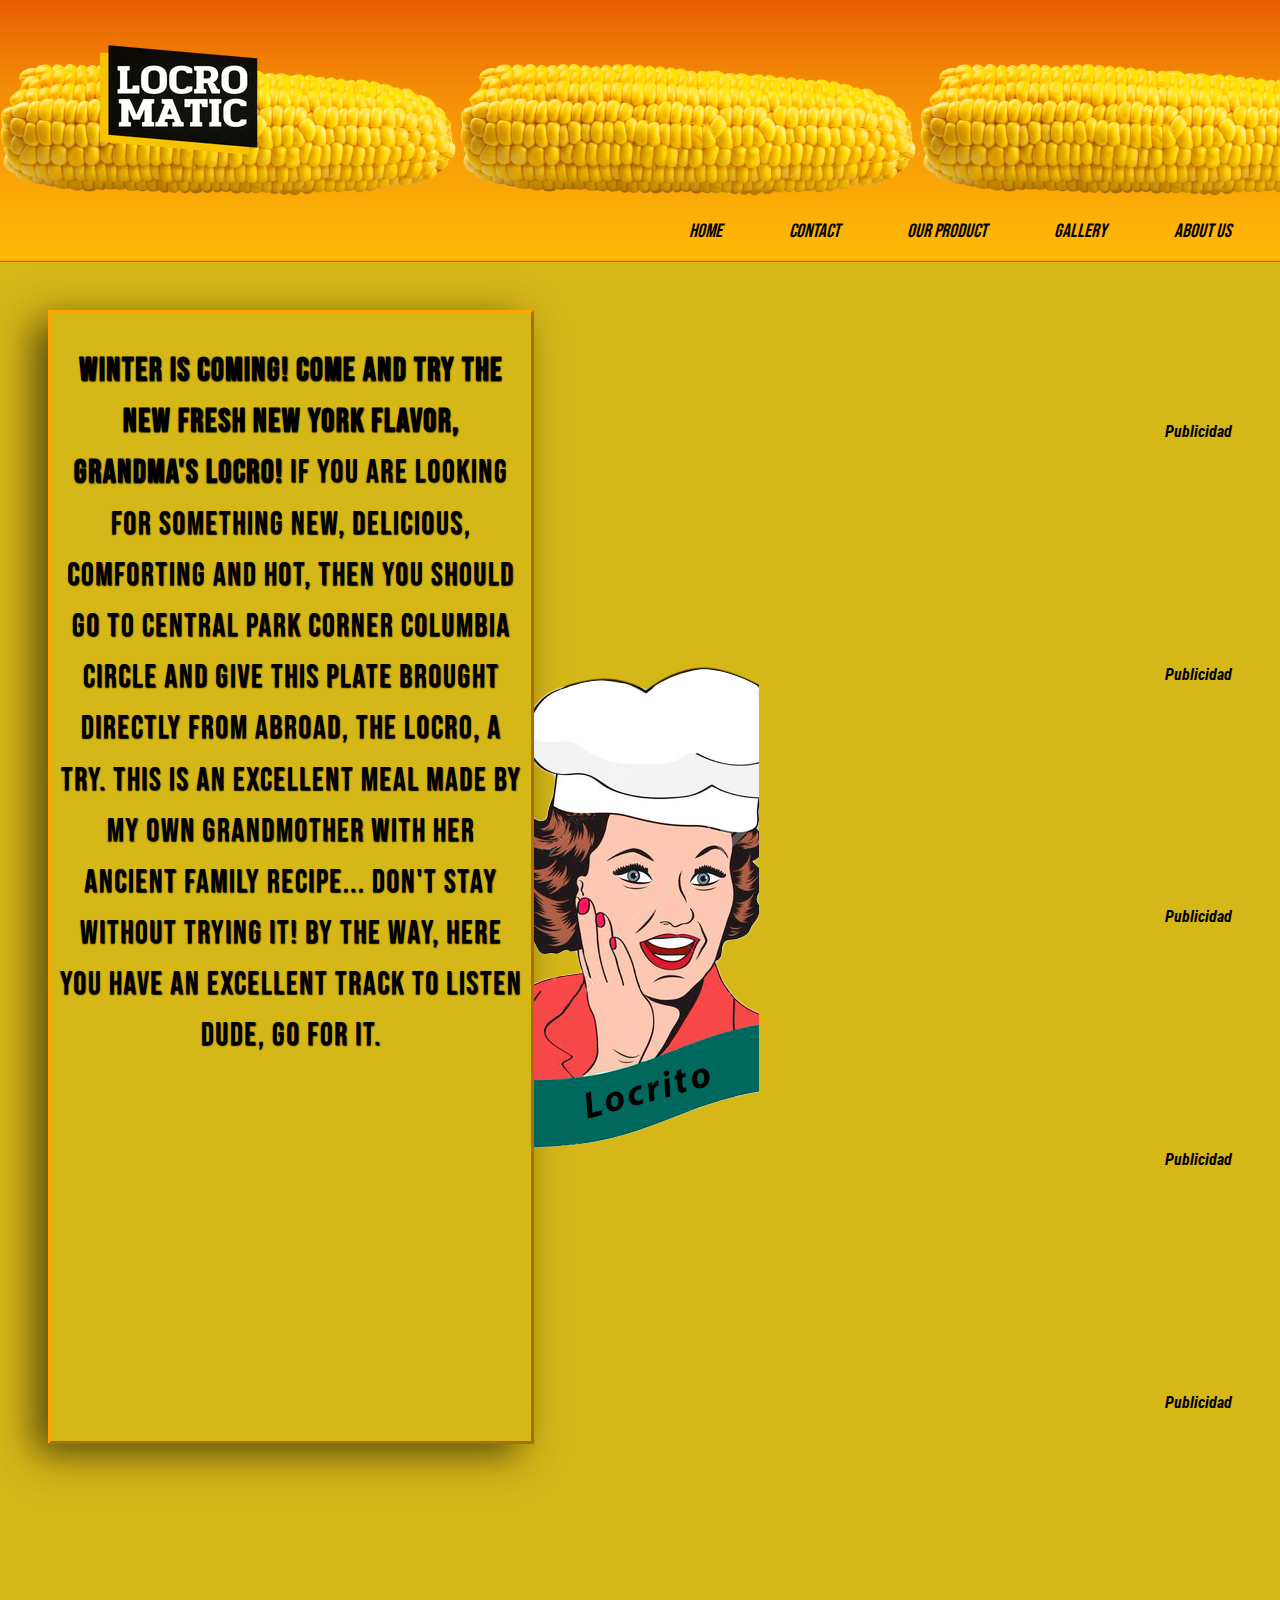
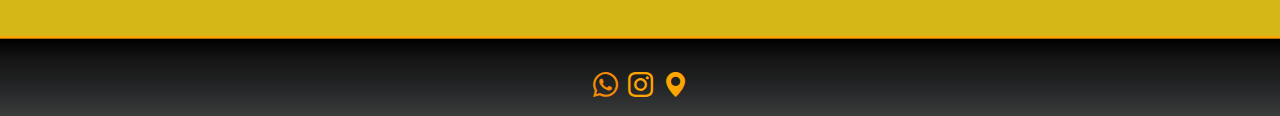
==== commit e6eb14a4: "agregamos sass a la pagina index" ====
--- a/index.html
+++ b/index.html
@@ -5,7 +5,7 @@
         <meta http-equiv="X-UA-Compatible" content="IE=edge">
         <meta name="viewport" content="width=device-width, initial-scale=1.0">
         <link rel="shortcut icon" href="./assets/abuelita icon.png" />
-        <link rel="stylesheet" type="text/css" href="./styles/style.css" />
+        <link rel="stylesheet" type="text/css" href="./styles/estilos.css" />
         <link rel="preconnect" href="https://fonts.googleapis.com">
         <link rel="preconnect" href="https://fonts.gstatic.com" crossorigin>
         <link href="https://fonts.googleapis.com/css2?family=Bebas+Neue&family=Roboto+Condensed:wght@300&display=swap" rel="stylesheet">  
@@ -16,7 +16,7 @@
     </head>
     <body>
         <header class="header container-fluid">
-            <div class="row d-flex justify-content-around align-items-start">
+            <div class="row d-flex justify-content-around align-items-start rowHeader">
                 <img src="./assets/LOGO.png" alt="logo de la marca" class="col-auto logo animate__animated animate__rubberBand">
                 <nav class="col nav mt-2">
                     <ul class="header__listaDeNavegacion">
@@ -38,10 +38,10 @@
                     </p>
                     <iframe width="560" height="315" src="https://www.youtube.com/embed/pExT-SJUkxY" title="YouTube video player" frameborder="0" allow="accelerometer; autoplay; clipboard-write; encrypted-media; gyroscope; picture-in-picture" allowfullscreen></iframe>
                 </article>
-                <div class="indexImg col-sm-12 col-md col-lg">
+                <div class="indexImg col-sm-12 col-md col-lg-11">
                     <img src="./assets/abuela cocinera1-Recuperado copia.png" alt="abuela cocinera con gorro de chef" class="cocinera" />
                 </div>
-                <div class="indexPubli col-sm-12 col-md-2 col-lg-1">
+                <div class="indexPubli col-sm-12 col-md-2 col-lg">
                     <aside>Publicidad</aside>
                     <aside>Publicidad</aside>
                     <aside>Publicidad</aside>
--- a/styles/estilos.css
+++ b/styles/estilos.css
@@ -0,0 +1,171 @@
+* {
+  padding: 0;
+  margin: 0;
+  box-sizing: border-box;
+}
+
+body {
+  background-image: url("https://img.freepik.com/foto-gratis/hojas-papel-color-naranja_23-2148320424.jpg?w=1060");
+  background-color: #D6B718;
+  background-repeat: no-repeat;
+  background-size: cover;
+  font-family: "Roboto Condensed", sans-serif;
+}
+
+.header {
+  border-bottom: ridge #ffa500;
+  background-image: url(../assets/corn.png), linear-gradient(to bottom, #e85d04, #f48c06, #faa307, #ffba08);
+  background-size: contain;
+}
+.header .rowHeader .nav {
+  display: flex;
+  justify-content: flex-end;
+}
+.header .rowHeader .nav .header__listaDeNavegacion {
+  list-style-type: none;
+  width: 40rem;
+  padding: 1rem;
+  display: flex;
+  justify-content: space-around;
+  flex-wrap: wrap;
+}
+.header .rowHeader .nav .header__listaDeNavegacion li a {
+  text-decoration: none;
+  color: black;
+  font-family: "Bebas Neue", cursive;
+  font-size: 1.2em;
+  transition: 0.6s;
+  width: 100%;
+  color: #000;
+  font-style: oblique;
+}
+.header .rowHeader .nav .header__listaDeNavegacion li a:hover {
+  background-color: #252422;
+  color: #ffa500;
+}
+
+@media screen and (min-width: 992px) {
+  .header img {
+    margin-left: 5rem;
+  }
+}
+@media screen and (max-width: 648px) {
+  .header__listaDeNavegacion {
+    display: flex;
+    flex-direction: column;
+    align-items: center;
+    line-height: 2;
+  }
+}
+.mainIndex {
+  display: flex;
+  padding: 3rem;
+}
+.mainIndex .indexArticle {
+  padding-top: 2rem;
+  padding-right: 0.5rem;
+  padding-left: 0.5rem;
+  margin-bottom: 5rem;
+  width: 100%;
+  border: outset #ffa500;
+  font-family: "Bebas Neue", cursive;
+  font-size: 2em;
+  letter-spacing: 1.5px;
+  text-align: center;
+  line-height: 1.6;
+  text-shadow: 0.5px 0.5px 1.2px black;
+  box-shadow: -14px 10px 38px -1px rgba(0, 0, 0, 0.62);
+  -webkit-box-shadow: -14px 10px 38px -1px rgba(0, 0, 0, 0.62);
+  -moz-box-shadow: -14px 10px 38px -1px rgba(0, 0, 0, 0.62);
+}
+.mainIndex .indexArticle:hover {
+  background-color: #252422;
+  color: #ffa500;
+  transition: 1s;
+  text-shadow: none;
+}
+.mainIndex .indexArticle iframe {
+  margin-top: 1rem;
+  margin-bottom: 2rem;
+  padding: 1rem;
+  width: 80%;
+}
+.mainIndex .indexImg {
+  display: flex;
+  flex-direction: column;
+  align-items: center;
+  justify-content: center;
+  overflow: hidden;
+}
+.mainIndex .indexImg .cocinera {
+  -webkit-animation-name: cocinera;
+          animation-name: cocinera;
+  -webkit-animation-duration: 5s;
+          animation-duration: 5s;
+  -webkit-animation-iteration-count: infinite;
+          animation-iteration-count: infinite;
+  -webkit-animation-delay: 1s;
+          animation-delay: 1s;
+  -webkit-animation-direction: alternate;
+          animation-direction: alternate;
+}
+@-webkit-keyframes cocinera {
+  0% {
+    transform: rotate(25deg);
+  }
+  100% {
+    transform: rotate(-20deg);
+  }
+}
+@keyframes cocinera {
+  0% {
+    transform: rotate(25deg);
+  }
+  100% {
+    transform: rotate(-20deg);
+  }
+}
+.mainIndex .indexPubli {
+  width: 100%;
+  display: flex;
+  justify-content: space-around;
+  flex-direction: column;
+  align-items: flex-end;
+  font-style: italic;
+  font-weight: bolder;
+  font-family: "Roboto Condensed", sans-serif;
+}
+
+@media screen and (max-width: 1215px) {
+  .mainIndex .indexPubli {
+    align-items: center;
+  }
+}
+.footer {
+  display: flex;
+  justify-content: center;
+  width: 100%;
+  margin-top: 4rem;
+  padding-top: 2rem;
+  padding-bottom: 1rem;
+  border-top: ridge #ffa500;
+  background-image: linear-gradient(to bottom, #000000, #141414, #1e1f1f, #2a2c2e, #3a3c3a);
+  color: #ffa500;
+}
+.footer .bi-whatsapp {
+  font-size: 25px;
+  color: #f48c06;
+  margin-left: 10px;
+  margin-right: 10px;
+}
+.footer .bi-instagram {
+  font-size: 25px;
+  color: #ffa500;
+}
+.footer .bi-geo-alt-fill {
+  font-size: 25px;
+  margin-left: 10px;
+  margin-right: 10px;
+  color: #ffa500;
+}
+/*# sourceMappingURL=estilos.css.map */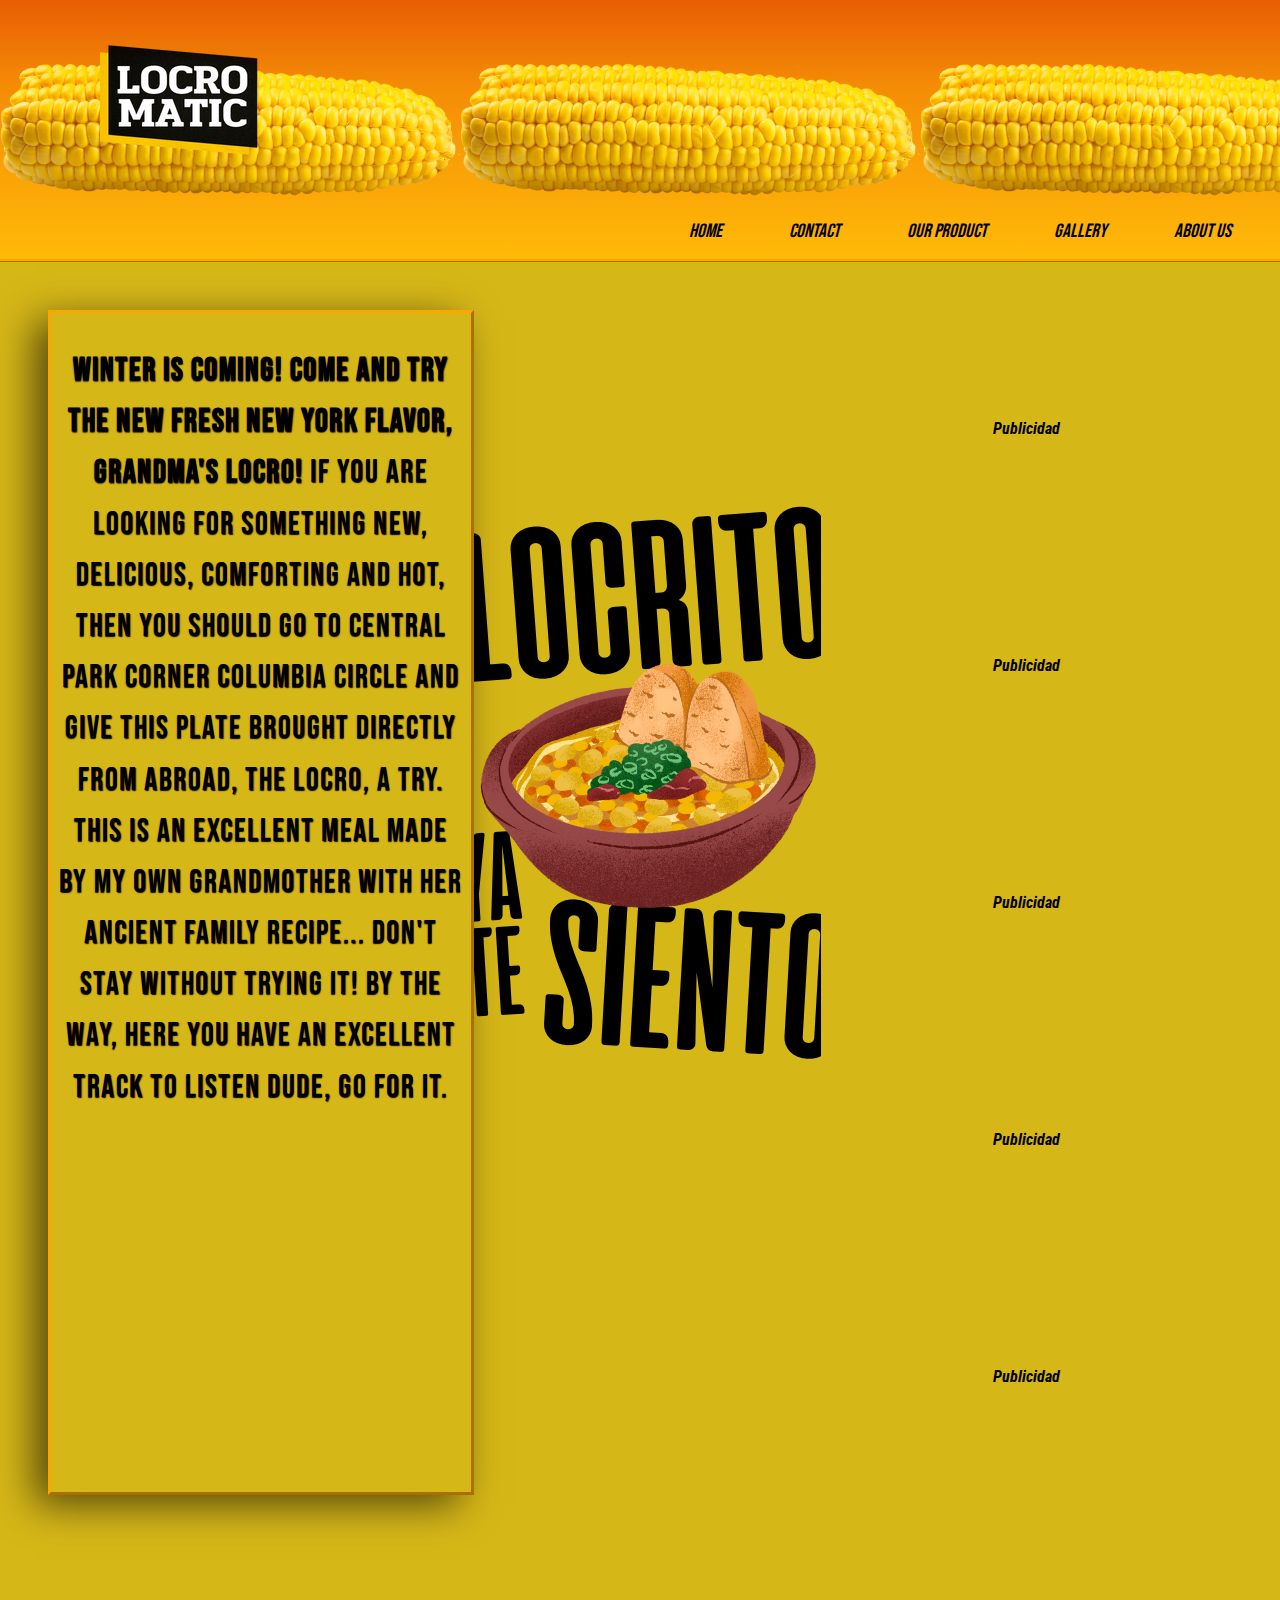
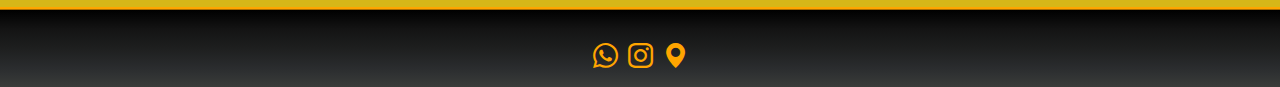
==== commit aba6419f: "agregamos SASS al proyecto, mapas, mixins, extends, variables y nesting, tambien agregamos optimizac" ====
--- a/index.html
+++ b/index.html
@@ -4,6 +4,8 @@
         <meta charset="UTF-8">
         <meta http-equiv="X-UA-Compatible" content="IE=edge">
         <meta name="viewport" content="width=device-width, initial-scale=1.0">
+        <meta name="keywords" content="locro, locrito, comida caliente, maiz, choclo, argentina, sabroso, hot food, corn, tasty">
+        <meta name="description" content="LocroMatic represents a gastronomic project initiated by a grandson and his grandmother, focusing specifically on a particular family recipe, the Locro. Welcome to our home.">
         <link rel="shortcut icon" href="./assets/abuelita icon.png" />
         <link rel="stylesheet" type="text/css" href="./styles/estilos.css" />
         <link rel="preconnect" href="https://fonts.googleapis.com">
@@ -12,7 +14,7 @@
         <link rel="stylesheet" href="https://cdnjs.cloudflare.com/ajax/libs/animate.css/4.1.1/animate.min.css"/>
         <link href="https://cdn.jsdelivr.net/npm/bootstrap@5.2.0-beta1/dist/css/bootstrap.min.css" rel="stylesheet" integrity="sha384-0evHe/X+R7YkIZDRvuzKMRqM+OrBnVFBL6DOitfPri4tjfHxaWutUpFmBp4vmVor" crossorigin="anonymous">
         <link rel="stylesheet" href="https://cdn.jsdelivr.net/npm/bootstrap-icons@1.8.3/font/bootstrap-icons.css">
-        <title>Homepage</title>
+        <title>LocroMatic | Hot Food</title>
     </head>
     <body>
         <header class="header container-fluid">
@@ -31,7 +33,7 @@
         </header>
         <div class="container-fluid">
             <div class="row mainIndex">
-                <article class="indexArticle col-sm-12 col-md-12 col-lg-auto">
+                <article class="indexArticle col-sm-12 col-md-12 col-lg">
                     <p>
                         <strong>WINTER IS COMING! Come and try the new fresh New York flavor, Grandma's Locro!</strong>
                         If you are looking for something new, delicious, comforting and hot, then you should go to Central Park corner Columbia Circle and give this plate brought directly from abroad, the Locro, a try. This is an excellent meal made by my own grandmother with her ancient family recipe... Don't stay without trying it! By the way, here you have an excellent track to listen dude, go for it.
@@ -39,7 +41,7 @@
                     <iframe width="560" height="315" src="https://www.youtube.com/embed/pExT-SJUkxY" title="YouTube video player" frameborder="0" allow="accelerometer; autoplay; clipboard-write; encrypted-media; gyroscope; picture-in-picture" allowfullscreen></iframe>
                 </article>
                 <div class="indexImg col-sm-12 col-md col-lg-11">
-                    <img src="./assets/abuela cocinera1-Recuperado copia.png" alt="abuela cocinera con gorro de chef" class="cocinera" />
+                    <img src="./assets/locringo.png" alt="la frase locrito ya te siento con una imagen de un pote de locro" class="locrito">
                 </div>
                 <div class="indexPubli col-sm-12 col-md-2 col-lg">
                     <aside>Publicidad</aside>
--- a/styles/estilos.css
+++ b/styles/estilos.css
@@ -12,6 +12,21 @@
   font-family: "Roboto Condensed", sans-serif;
 }
 
+.bodyPages {
+  background-image: url(../assets/pagesbackground.png);
+  background-size: cover;
+}
+
+body::-webkit-scrollbar {
+  width: 7px;
+  background-color: rgb(26, 26, 26);
+}
+
+body::-webkit-scrollbar-thumb {
+  background: #D6B718;
+  border-radius: 5px;
+}
+
 .header {
   border-bottom: ridge #ffa500;
   background-image: url(../assets/corn.png), linear-gradient(to bottom, #e85d04, #f48c06, #faa307, #ffba08);
@@ -65,10 +80,9 @@
   padding-top: 2rem;
   padding-right: 0.5rem;
   padding-left: 0.5rem;
-  margin-bottom: 5rem;
   width: 100%;
   border: outset #ffa500;
-  font-family: "Bebas Neue", cursive;
+  font-family: "Bebas Neue";
   font-size: 2em;
   letter-spacing: 1.5px;
   text-align: center;
@@ -91,15 +105,17 @@
   width: 80%;
 }
 .mainIndex .indexImg {
-  display: flex;
-  flex-direction: column;
-  align-items: center;
-  justify-content: center;
+  height: 50rem;
+  margin-top: 4rem;
+  margin-bottom: 1rem;
+  display: flex;
+  justify-content: center;
+  align-items: center;
   overflow: hidden;
 }
-.mainIndex .indexImg .cocinera {
-  -webkit-animation-name: cocinera;
-          animation-name: cocinera;
+.mainIndex .indexImg .locrito {
+  -webkit-animation-name: locrardo;
+          animation-name: locrardo;
   -webkit-animation-duration: 5s;
           animation-duration: 5s;
   -webkit-animation-iteration-count: infinite;
@@ -109,7 +125,7 @@
   -webkit-animation-direction: alternate;
           animation-direction: alternate;
 }
-@-webkit-keyframes cocinera {
+@-webkit-keyframes locrardo {
   0% {
     transform: rotate(25deg);
   }
@@ -117,7 +133,7 @@
     transform: rotate(-20deg);
   }
 }
-@keyframes cocinera {
+@keyframes locrardo {
   0% {
     transform: rotate(25deg);
   }
@@ -130,17 +146,268 @@
   display: flex;
   justify-content: space-around;
   flex-direction: column;
-  align-items: flex-end;
+  align-items: center;
   font-style: italic;
   font-weight: bolder;
   font-family: "Roboto Condensed", sans-serif;
 }
 
-@media screen and (max-width: 1215px) {
-  .mainIndex .indexPubli {
-    align-items: center;
-  }
-}
+.mainContentContact {
+  display: flex;
+  flex-direction: row;
+  flex-wrap: wrap;
+  justify-content: space-around;
+  align-items: center;
+}
+.mainContentContact .mainContentContact__contenido1 h3 {
+  width: 100%;
+  display: flex;
+  justify-content: center;
+  border: double #000;
+  position: relative;
+  top: 4rem;
+  letter-spacing: 3.5px;
+  background-color: #252422;
+  color: #ffa500;
+}
+.mainContentContact .mainContentContact__contenido1 .mainContentContact__aside {
+  width: 100%;
+}
+.mainContentContact .mainContentContact__contenido1 .mainContentContact__aside p {
+  width: 35rem;
+  border: inset #ffa500;
+  font-family: "Bebas Neue", cursive;
+  font-size: 2.5em;
+  text-align: center;
+  line-height: 1.4;
+  letter-spacing: 2.2px;
+  display: flex;
+  flex-wrap: wrap;
+  padding: 1rem;
+  margin-top: 5.3rem;
+  background-image: linear-gradient(to right, #e85d04, #f48c06, #faa307, #ffba08);
+  box-shadow: -14px 1px 65px 13px rgba(0, 0, 0, 0.34);
+  -webkit-box-shadow: -14px 1px 65px 13px rgba(0, 0, 0, 0.34);
+  -moz-box-shadow: -14px 1px 65px 13px rgba(0, 0, 0, 0.34);
+}
+.mainContentContact .mainContentContact__contenido1 .mainContentContact__aside .ifr {
+  width: 100%;
+}
+.mainContentContact .mainContentContact__contenido2 form {
+  margin-top: 6rem;
+  border: ridge #ffa500;
+  padding: 15px;
+  line-height: 1.2;
+  font-weight: bolder;
+  font-style: oblique;
+  box-shadow: 10px 10px 30px -5px rgba(0, 0, 0, 0.75);
+  -webkit-box-shadow: 10px 10px 30px -5px rgba(0, 0, 0, 0.75);
+  -moz-box-shadow: 10px 10px 30px -5px rgba(0, 0, 0, 0.75);
+}
+.mainContentContact .mainContentContact__contenido2 h3 {
+  display: flex;
+  justify-content: center;
+  border: double black;
+  position: relative;
+  top: 1.5rem;
+  letter-spacing: 5px;
+  background-color: #252422;
+  color: #ffa500;
+}
+
+@media screen and (max-width: 648px) {
+  .mainContentContact {
+    width: 100%;
+    display: flex;
+    flex-wrap: wrap;
+    flex-direction: column;
+  }
+
+  .mainContentContact__contenido1 {
+    display: flex;
+    flex-direction: column;
+    flex-wrap: wrap;
+    width: 100%;
+    font-size: 0.8rem;
+  }
+
+  .mainContentContact__aside {
+    display: flex;
+    flex-wrap: wrap;
+    width: 100%;
+  }
+
+  .mainContentContact__aside p {
+    width: 100%;
+  }
+
+  .mainContentContact__aside .ifr {
+    width: 100%;
+  }
+
+  .mainContentContact__contenido2 {
+    display: flex;
+    flex-direction: column;
+    flex-wrap: wrap;
+    width: 100%;
+  }
+
+  .mainContentContact__contenido2 form {
+    width: 100%;
+  }
+
+  .mainContentContact__contenido2 form textarea {
+    width: 100%;
+  }
+}
+.productContainer {
+  display: flex;
+  justify-content: center;
+  flex-direction: column;
+}
+.productContainer .mainSectionProduct {
+  width: 100%;
+}
+.productContainer .mainSectionProduct .mainSectionProduct__title {
+  display: flex;
+  justify-content: center;
+  letter-spacing: 5px;
+  width: 100%;
+  text-shadow: 0.5px 0.5px 1px black;
+  margin-top: 3rem;
+  margin-bottom: 4rem;
+}
+.productContainer .mainSectionProduct .varieties {
+  display: flex;
+  width: 100%;
+  flex-wrap: wrap;
+  padding-left: 2rem;
+  margin: 1rem;
+}
+.productContainer .mainSectionProduct .varieties h4 {
+  display: flex;
+  justify-content: center;
+  font-size: 1rem;
+  border: outset 0 #ffa500;
+  border-radius: 40px;
+  padding: 0.6rem;
+  margin: 2rem;
+  width: 15rem;
+  transition: 0.5s;
+  box-shadow: 10px 10px 5px 0px rgba(0, 0, 0, 0.75);
+  -webkit-box-shadow: 10px 10px 5px 0px rgba(0, 0, 0, 0.75);
+  -moz-box-shadow: 10px 10px 5px 0px rgba(0, 0, 0, 0.75);
+}
+.productContainer .mainSectionProduct .varieties h4:hover {
+  background-color: #252422;
+  color: #ffa500;
+}
+.productContainer .mainSectionProduct .varieties ol, .productContainer .mainSectionProduct .varieties ul {
+  list-style: none;
+  font-style: oblique;
+  line-height: 2;
+}
+.productContainer .mainSectionProduct .varieties .listaCarne {
+  display: flex;
+  flex-direction: column;
+  align-items: center;
+}
+.productContainer .mainSectionProduct .varieties #conCarne {
+  display: flex;
+  flex-wrap: wrap;
+  justify-content: center;
+  padding: 1rem;
+  margin-top: 2rem;
+  gap: 15px;
+}
+.productContainer .mainSectionProduct .varieties #conCarne ul {
+  text-align: center;
+}
+.productContainer .mainSectionProduct .varieties .listaSinCarne {
+  display: flex;
+  flex-direction: column;
+  align-items: center;
+}
+.productContainer .mainSectionProduct .varieties #sinCarne {
+  display: flex;
+  flex-direction: column;
+  align-items: center;
+  padding: 1rem;
+  margin-top: 2rem;
+}
+.productContainer .mainSectionProduct .varieties #trigo,
+.productContainer .mainSectionProduct .varieties #maiz,
+.productContainer .mainSectionProduct .varieties #porotos {
+  padding: 2px;
+  text-transform: capitalize;
+  font-weight: bolder;
+  display: flex;
+  align-items: center;
+}
+.productContainer .mainSectionProduct2 {
+  display: flex;
+  justify-content: center;
+  align-items: center;
+  border-top: ridge #ffa500;
+  padding: 1.5rem;
+  margin: 1rem;
+  gap: 5px;
+}
+.productContainer .mainSectionProduct2 .mainSectionProduct2__title {
+  text-align: center;
+  letter-spacing: 5px;
+  margin-right: 3rem;
+  margin-top: 2rem;
+  margin-bottom: 4rem;
+  text-shadow: 0.5px 0.5px 1px black;
+}
+
+.mainSectionGallery__title {
+  letter-spacing: 5px;
+  display: flex;
+  justify-content: center;
+  margin-top: 3rem;
+  margin-bottom: 4rem;
+  text-shadow: 0.5px 0.5px 1px black;
+}
+
+.mainSection .mainContent {
+  display: flex;
+  align-items: center;
+  padding: 3rem;
+}
+.mainSection .mainContent .mainContent__contenido {
+  color: #252422;
+  background-color: #ffa500;
+  font-family: "Bebas Neue", cursive;
+  text-align: center;
+  font-size: 2rem;
+  line-height: 1.5;
+  letter-spacing: 0.1vw;
+  border: outset #ffa500;
+  width: 100%;
+  transition: 0.7s;
+  box-shadow: 12px 10px 20px 0px rgba(0, 0, 0, 0.74);
+  -webkit-box-shadow: 12px 10px 20px 0px rgba(0, 0, 0, 0.74);
+  -moz-box-shadow: 12px 10px 20px 0px rgba(0, 0, 0, 0.74);
+}
+.mainSection .mainContent .mainContent__contenido:hover {
+  color: #ffa500;
+  background-color: #252422;
+}
+.mainSection .mainContent .mainContent__contenido h2 {
+  text-align: center;
+  padding-top: 10px;
+}
+.mainSection .mainContent .mainContent__img {
+  padding: 1rem;
+  width: 100%;
+  height: auto;
+  display: flex;
+  justify-content: center;
+  overflow: hidden;
+}
+
 .footer {
   display: flex;
   justify-content: center;
@@ -154,7 +421,7 @@
 }
 .footer .bi-whatsapp {
   font-size: 25px;
-  color: #f48c06;
+  color: #ffa500;
   margin-left: 10px;
   margin-right: 10px;
 }
@@ -167,5 +434,4 @@
   margin-left: 10px;
   margin-right: 10px;
   color: #ffa500;
-}
-/*# sourceMappingURL=estilos.css.map */+}/*# sourceMappingURL=estilos.css.map */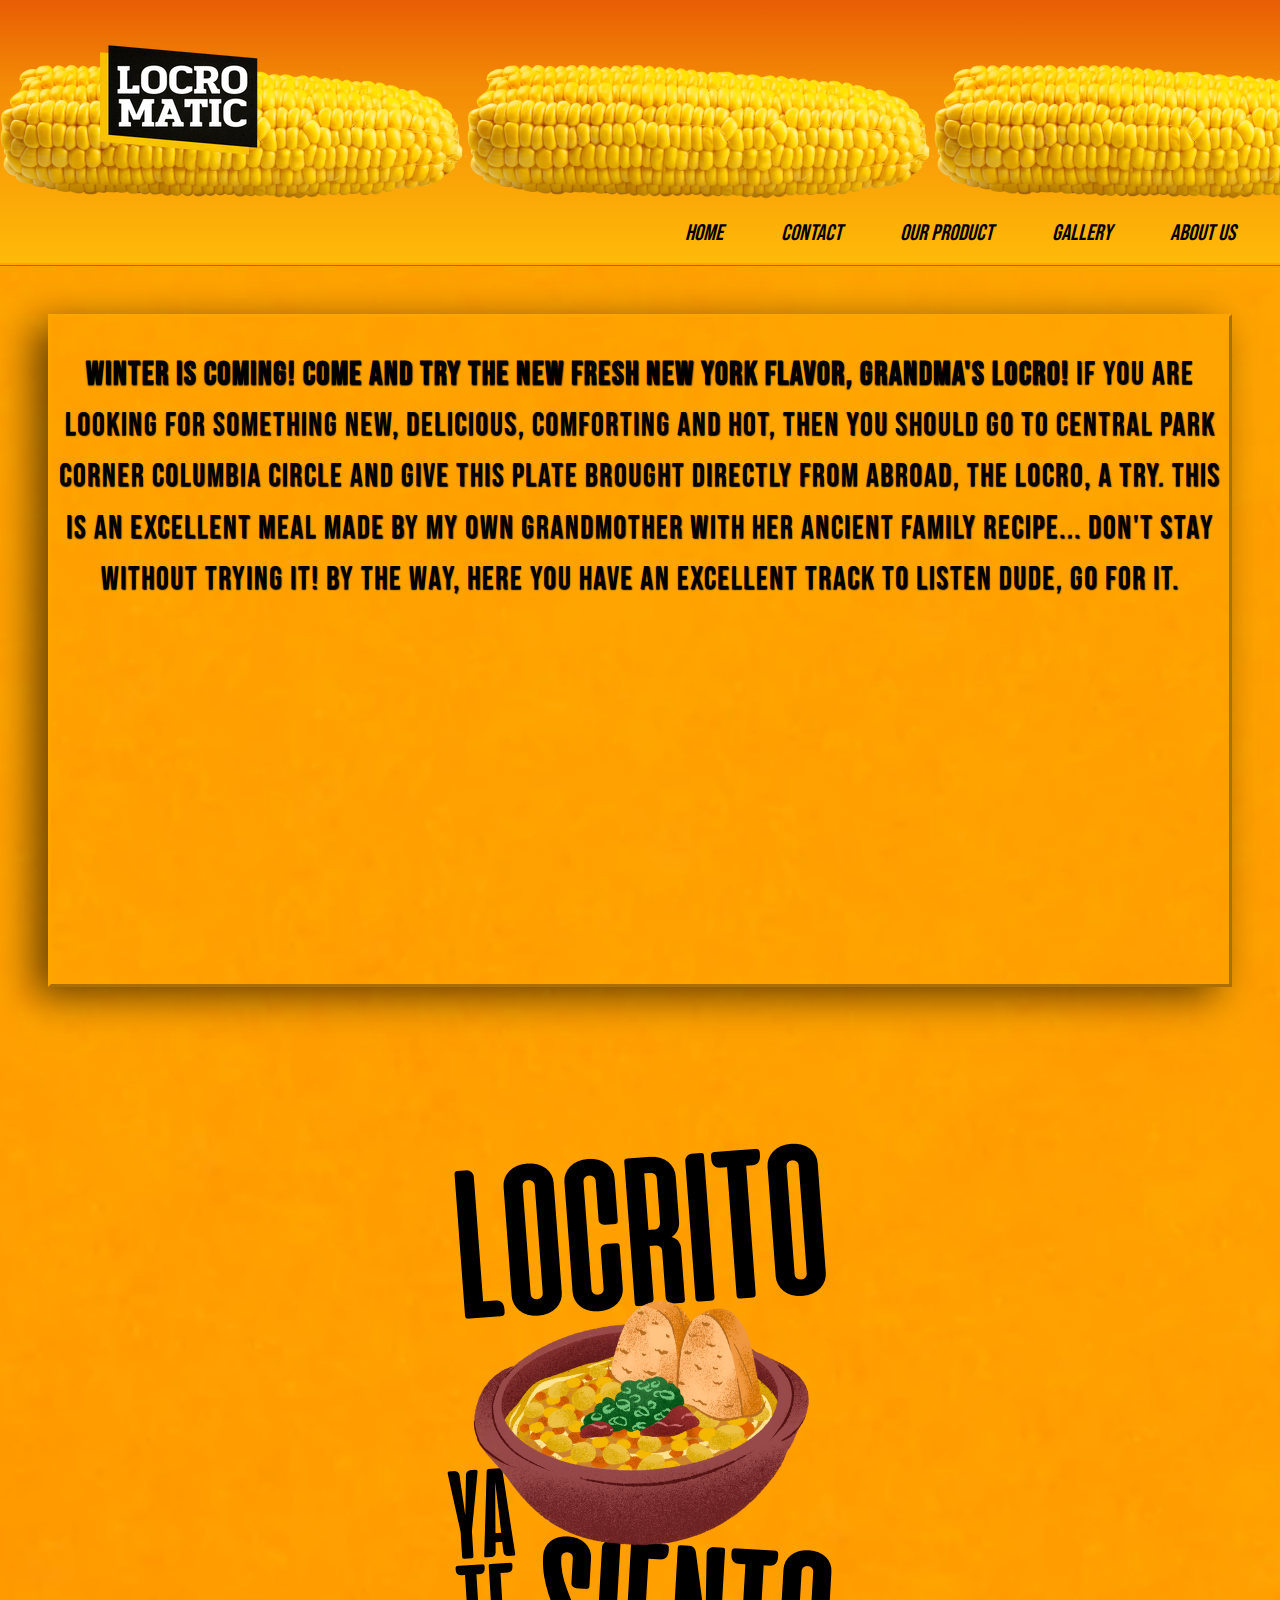
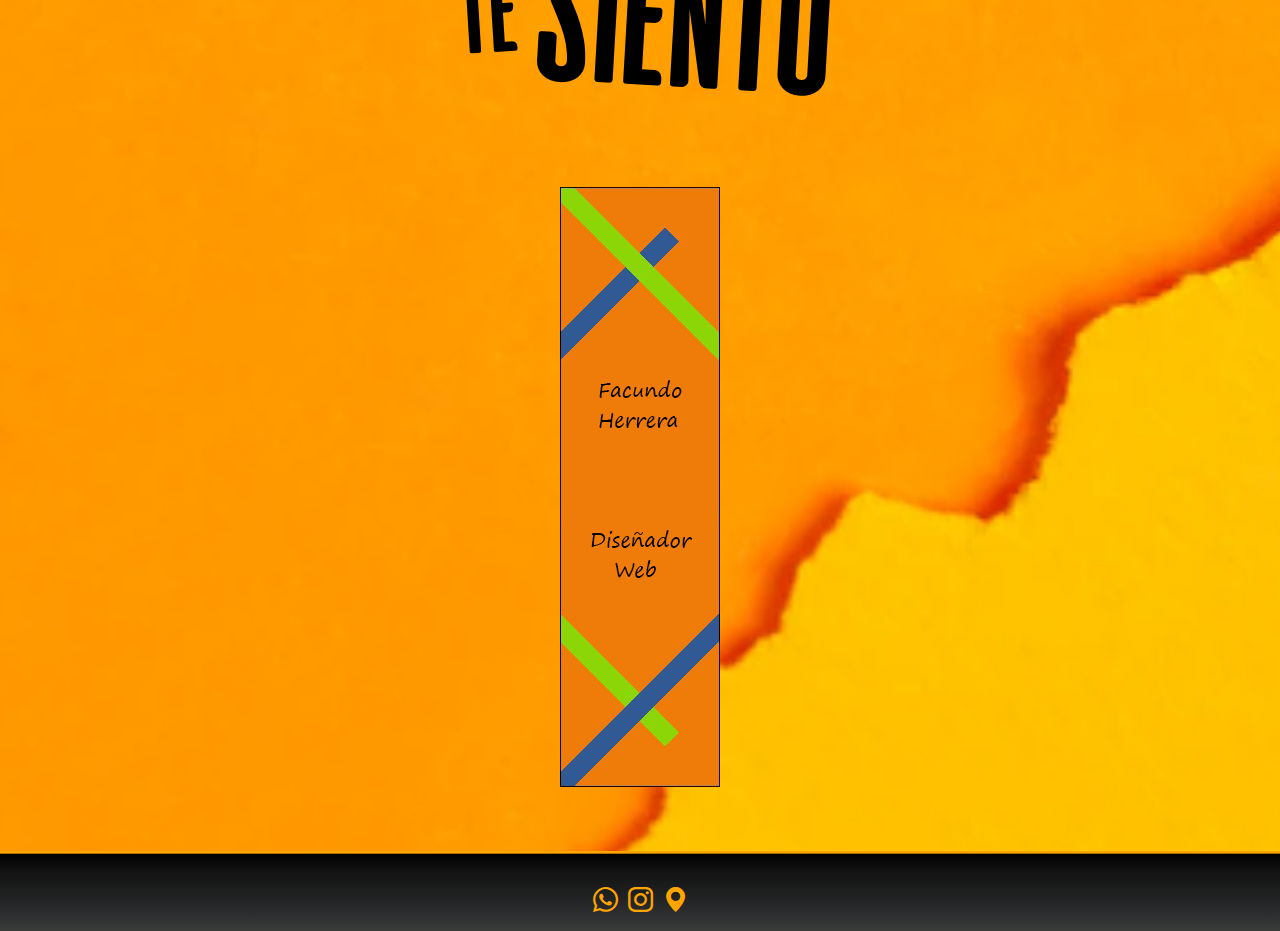
==== commit d9768a7b: "detalles finales para entrega de proyecto final" ====
--- a/index.html
+++ b/index.html
@@ -6,12 +6,12 @@
         <meta name="viewport" content="width=device-width, initial-scale=1.0">
         <meta name="keywords" content="locro, locrito, comida caliente, maiz, choclo, argentina, sabroso, hot food, corn, tasty">
         <meta name="description" content="LocroMatic represents a gastronomic project initiated by a grandson and his grandmother, focusing specifically on a particular family recipe, the Locro. Welcome to our home.">
-        <link rel="shortcut icon" href="./assets/abuelita icon.png" />
-        <link rel="stylesheet" type="text/css" href="./styles/estilos.css" />
+        <link rel="shortcut icon" href="./assets/abuelitaicon.png">
+        <link rel="stylesheet" type="text/css" href="./styles/estilos.css">
         <link rel="preconnect" href="https://fonts.googleapis.com">
         <link rel="preconnect" href="https://fonts.gstatic.com" crossorigin>
         <link href="https://fonts.googleapis.com/css2?family=Bebas+Neue&family=Roboto+Condensed:wght@300&display=swap" rel="stylesheet">  
-        <link rel="stylesheet" href="https://cdnjs.cloudflare.com/ajax/libs/animate.css/4.1.1/animate.min.css"/>
+        <link rel="stylesheet" href="https://cdnjs.cloudflare.com/ajax/libs/animate.css/4.1.1/animate.min.css">
         <link href="https://cdn.jsdelivr.net/npm/bootstrap@5.2.0-beta1/dist/css/bootstrap.min.css" rel="stylesheet" integrity="sha384-0evHe/X+R7YkIZDRvuzKMRqM+OrBnVFBL6DOitfPri4tjfHxaWutUpFmBp4vmVor" crossorigin="anonymous">
         <link rel="stylesheet" href="https://cdn.jsdelivr.net/npm/bootstrap-icons@1.8.3/font/bootstrap-icons.css">
         <title>LocroMatic | Hot Food</title>
@@ -19,7 +19,7 @@
     <body>
         <header class="header container-fluid">
             <div class="row d-flex justify-content-around align-items-start rowHeader">
-                <img src="./assets/LOGO.png" alt="logo de la marca" class="col-auto logo animate__animated animate__rubberBand">
+                <img src="./assets/LOGO.png" alt="brand logo" class="col-auto logo animate__animated animate__rubberBand" title="Logo">
                 <nav class="col nav mt-2">
                     <ul class="header__listaDeNavegacion">
                         <li><a href="./index.html">Home</a></li>
@@ -40,21 +40,19 @@
                     </p>
                     <iframe width="560" height="315" src="https://www.youtube.com/embed/pExT-SJUkxY" title="YouTube video player" frameborder="0" allow="accelerometer; autoplay; clipboard-write; encrypted-media; gyroscope; picture-in-picture" allowfullscreen></iframe>
                 </article>
-                <div class="indexImg col-sm-12 col-md col-lg-11">
-                    <img src="./assets/locringo.png" alt="la frase locrito ya te siento con una imagen de un pote de locro" class="locrito">
+            </div>
+            <div class="row mainIndex2">
+                <div class="indexImg col-sm-12 col-md-8 col-lg-9">
+                    <img src="./assets/locringo.png" alt="the phrase locrito I already feel you together with a pot of locro" class="locrito">
                 </div>
-                <div class="indexPubli col-sm-12 col-md-2 col-lg">
-                    <aside>Publicidad</aside>
-                    <aside>Publicidad</aside>
-                    <aside>Publicidad</aside>
-                    <aside>Publicidad</aside>
-                    <aside>Publicidad</aside>
-                </div>    
-            </div>
+                <div class="indexPubli col-sm-12 col-md col-lg">
+                    <img src="./assets/bannerpubli.png" alt="publicity banner" title="Publicity">
+                </div>
+            </div>    
         </div>
         <footer class="footer">
             <a href="https://web.whatsapp.com/" target="_blank"><i class="bi bi-whatsapp"></i></a>
-            <a href="https://www.instagram.com/" target="_blank"><i class="bi bi-instagram"></i></a>
+            <a href="https://www.instagram.com/locromatic/" target="_blank"><i class="bi bi-instagram"></i></a>
             <a href="https://www.google.com.ar/maps/place/Columbus+Cir,+New+York,+NY,+EE.+UU./@40.767848,-73.9837106,17z/data=!3m1!4b1!4m5!3m4!1s0x89c258f63c9804b5:0xacca5e3d4112d7eb!8m2!3d40.767848!4d-73.9815219" target="_blank"><i class="bi bi-geo-alt-fill"></i></a>
         </footer>
         <script src="https://cdn.jsdelivr.net/npm/bootstrap@5.2.0-beta1/dist/js/bootstrap.bundle.min.js" integrity="sha384-pprn3073KE6tl6bjs2QrFaJGz5/SUsLqktiwsUTF55Jfv3qYSDhgCecCxMW52nD2" crossorigin="anonymous"></script>         
--- a/styles/estilos.css
+++ b/styles/estilos.css
@@ -5,7 +5,7 @@
 }
 
 body {
-  background-image: url("https://img.freepik.com/foto-gratis/hojas-papel-color-naranja_23-2148320424.jpg?w=1060");
+  background-image: url(../assets/background.png);
   background-color: #D6B718;
   background-repeat: no-repeat;
   background-size: cover;
@@ -48,7 +48,7 @@
   text-decoration: none;
   color: black;
   font-family: "Bebas Neue", cursive;
-  font-size: 1.2em;
+  font-size: 1.4em;
   transition: 0.6s;
   width: 100%;
   color: #000;
@@ -104,16 +104,17 @@
   padding: 1rem;
   width: 80%;
 }
-.mainIndex .indexImg {
-  height: 50rem;
-  margin-top: 4rem;
+
+.mainIndex2 .indexImg {
+  height: 45rem;
+  margin-top: 1rem;
   margin-bottom: 1rem;
   display: flex;
   justify-content: center;
   align-items: center;
   overflow: hidden;
 }
-.mainIndex .indexImg .locrito {
+.mainIndex2 .indexImg .locrito {
   -webkit-animation-name: locrardo;
           animation-name: locrardo;
   -webkit-animation-duration: 5s;
@@ -141,15 +142,11 @@
     transform: rotate(-20deg);
   }
 }
-.mainIndex .indexPubli {
-  width: 100%;
-  display: flex;
-  justify-content: space-around;
-  flex-direction: column;
-  align-items: center;
-  font-style: italic;
-  font-weight: bolder;
-  font-family: "Roboto Condensed", sans-serif;
+.mainIndex2 .indexPubli {
+  width: 100%;
+  display: flex;
+  justify-content: center;
+  align-items: center;
 }
 
 .mainContentContact {
@@ -158,6 +155,7 @@
   flex-wrap: wrap;
   justify-content: space-around;
   align-items: center;
+  padding: 15px;
 }
 .mainContentContact .mainContentContact__contenido1 h3 {
   width: 100%;
@@ -169,6 +167,7 @@
   letter-spacing: 3.5px;
   background-color: #252422;
   color: #ffa500;
+  font-style: oblique;
 }
 .mainContentContact .mainContentContact__contenido1 .mainContentContact__aside {
   width: 100%;
@@ -192,19 +191,22 @@
 }
 .mainContentContact .mainContentContact__contenido1 .mainContentContact__aside .ifr {
   width: 100%;
-}
-.mainContentContact .mainContentContact__contenido2 form {
-  margin-top: 6rem;
-  border: ridge #ffa500;
-  padding: 15px;
+  margin-top: 1rem;
+}
+.mainContentContact .mainContentContact__form {
+  padding: 20px;
   line-height: 1.2;
-  font-weight: bolder;
   font-style: oblique;
+  border: solid #ffa500;
   box-shadow: 10px 10px 30px -5px rgba(0, 0, 0, 0.75);
   -webkit-box-shadow: 10px 10px 30px -5px rgba(0, 0, 0, 0.75);
   -moz-box-shadow: 10px 10px 30px -5px rgba(0, 0, 0, 0.75);
 }
-.mainContentContact .mainContentContact__contenido2 h3 {
+.mainContentContact .mainContentContact__form form .formSelection {
+  display: flex;
+  flex-direction: column;
+}
+.mainContentContact .mainContentContact__form h3 {
   display: flex;
   justify-content: center;
   border: double black;
@@ -215,6 +217,14 @@
   color: #ffa500;
 }
 
+@media screen and (max-width: 445px) {
+  .mainContentContact__form .terms div {
+    display: flex;
+    justify-content: center;
+    align-items: center;
+    gap: 5px;
+  }
+}
 @media screen and (max-width: 648px) {
   .mainContentContact {
     width: 100%;
@@ -222,7 +232,6 @@
     flex-wrap: wrap;
     flex-direction: column;
   }
-
   .mainContentContact__contenido1 {
     display: flex;
     flex-direction: column;
@@ -230,34 +239,24 @@
     width: 100%;
     font-size: 0.8rem;
   }
-
   .mainContentContact__aside {
     display: flex;
     flex-wrap: wrap;
     width: 100%;
   }
-
   .mainContentContact__aside p {
     width: 100%;
   }
-
   .mainContentContact__aside .ifr {
     width: 100%;
   }
-
-  .mainContentContact__contenido2 {
-    display: flex;
-    flex-direction: column;
-    flex-wrap: wrap;
-    width: 100%;
-  }
-
-  .mainContentContact__contenido2 form {
-    width: 100%;
-  }
-
-  .mainContentContact__contenido2 form textarea {
-    width: 100%;
+  .mainContentContact__form {
+    font-size: 0.9rem;
+  }
+}
+@media screen and (max-width: 1041px) {
+  .mainContentContact__form {
+    margin-top: 2rem;
   }
 }
 .productContainer {
@@ -272,6 +271,7 @@
   display: flex;
   justify-content: center;
   letter-spacing: 5px;
+  text-align: center;
   width: 100%;
   text-shadow: 0.5px 0.5px 1px black;
   margin-top: 3rem;
@@ -279,76 +279,31 @@
 }
 .productContainer .mainSectionProduct .varieties {
   display: flex;
-  width: 100%;
-  flex-wrap: wrap;
-  padding-left: 2rem;
+  justify-content: center;
+  width: 100%;
   margin: 1rem;
-}
-.productContainer .mainSectionProduct .varieties h4 {
-  display: flex;
-  justify-content: center;
-  font-size: 1rem;
-  border: outset 0 #ffa500;
-  border-radius: 40px;
-  padding: 0.6rem;
-  margin: 2rem;
-  width: 15rem;
-  transition: 0.5s;
-  box-shadow: 10px 10px 5px 0px rgba(0, 0, 0, 0.75);
-  -webkit-box-shadow: 10px 10px 5px 0px rgba(0, 0, 0, 0.75);
-  -moz-box-shadow: 10px 10px 5px 0px rgba(0, 0, 0, 0.75);
-}
-.productContainer .mainSectionProduct .varieties h4:hover {
-  background-color: #252422;
-  color: #ffa500;
-}
-.productContainer .mainSectionProduct .varieties ol, .productContainer .mainSectionProduct .varieties ul {
-  list-style: none;
-  font-style: oblique;
-  line-height: 2;
-}
-.productContainer .mainSectionProduct .varieties .listaCarne {
-  display: flex;
-  flex-direction: column;
-  align-items: center;
-}
-.productContainer .mainSectionProduct .varieties #conCarne {
-  display: flex;
-  flex-wrap: wrap;
-  justify-content: center;
-  padding: 1rem;
-  margin-top: 2rem;
-  gap: 15px;
-}
-.productContainer .mainSectionProduct .varieties #conCarne ul {
-  text-align: center;
-}
-.productContainer .mainSectionProduct .varieties .listaSinCarne {
-  display: flex;
-  flex-direction: column;
-  align-items: center;
-}
-.productContainer .mainSectionProduct .varieties #sinCarne {
-  display: flex;
-  flex-direction: column;
-  align-items: center;
-  padding: 1rem;
-  margin-top: 2rem;
-}
-.productContainer .mainSectionProduct .varieties #trigo,
-.productContainer .mainSectionProduct .varieties #maiz,
-.productContainer .mainSectionProduct .varieties #porotos {
-  padding: 2px;
-  text-transform: capitalize;
-  font-weight: bolder;
-  display: flex;
-  align-items: center;
+  gap: 20px;
+}
+.productContainer .mainSectionProduct .varieties .cards {
+  background-color: #000;
+  color: #ffa500;
+  padding: 10px;
+}
+.productContainer .mainSectionProduct .varieties .cards .card-body {
+  display: flex;
+  justify-content: space-evenly;
+  align-items: center;
+  text-align: center;
+  line-height: 1.8;
+}
+.productContainer .mainSectionProduct .varieties .cards .card-body .card-title {
+  text-align: center;
+  font-style: italic;
 }
 .productContainer .mainSectionProduct2 {
   display: flex;
   justify-content: center;
   align-items: center;
-  border-top: ridge #ffa500;
   padding: 1.5rem;
   margin: 1rem;
   gap: 5px;
@@ -362,6 +317,11 @@
   text-shadow: 0.5px 0.5px 1px black;
 }
 
+@media screen and (max-width: 865px) {
+  .card-body {
+    flex-direction: column;
+  }
+}
 .mainSectionGallery__title {
   letter-spacing: 5px;
   display: flex;
@@ -400,9 +360,8 @@
   padding-top: 10px;
 }
 .mainSection .mainContent .mainContent__img {
-  padding: 1rem;
-  width: 100%;
-  height: auto;
+  padding-top: 4rem;
+  width: 100%;
   display: flex;
   justify-content: center;
   overflow: hidden;
